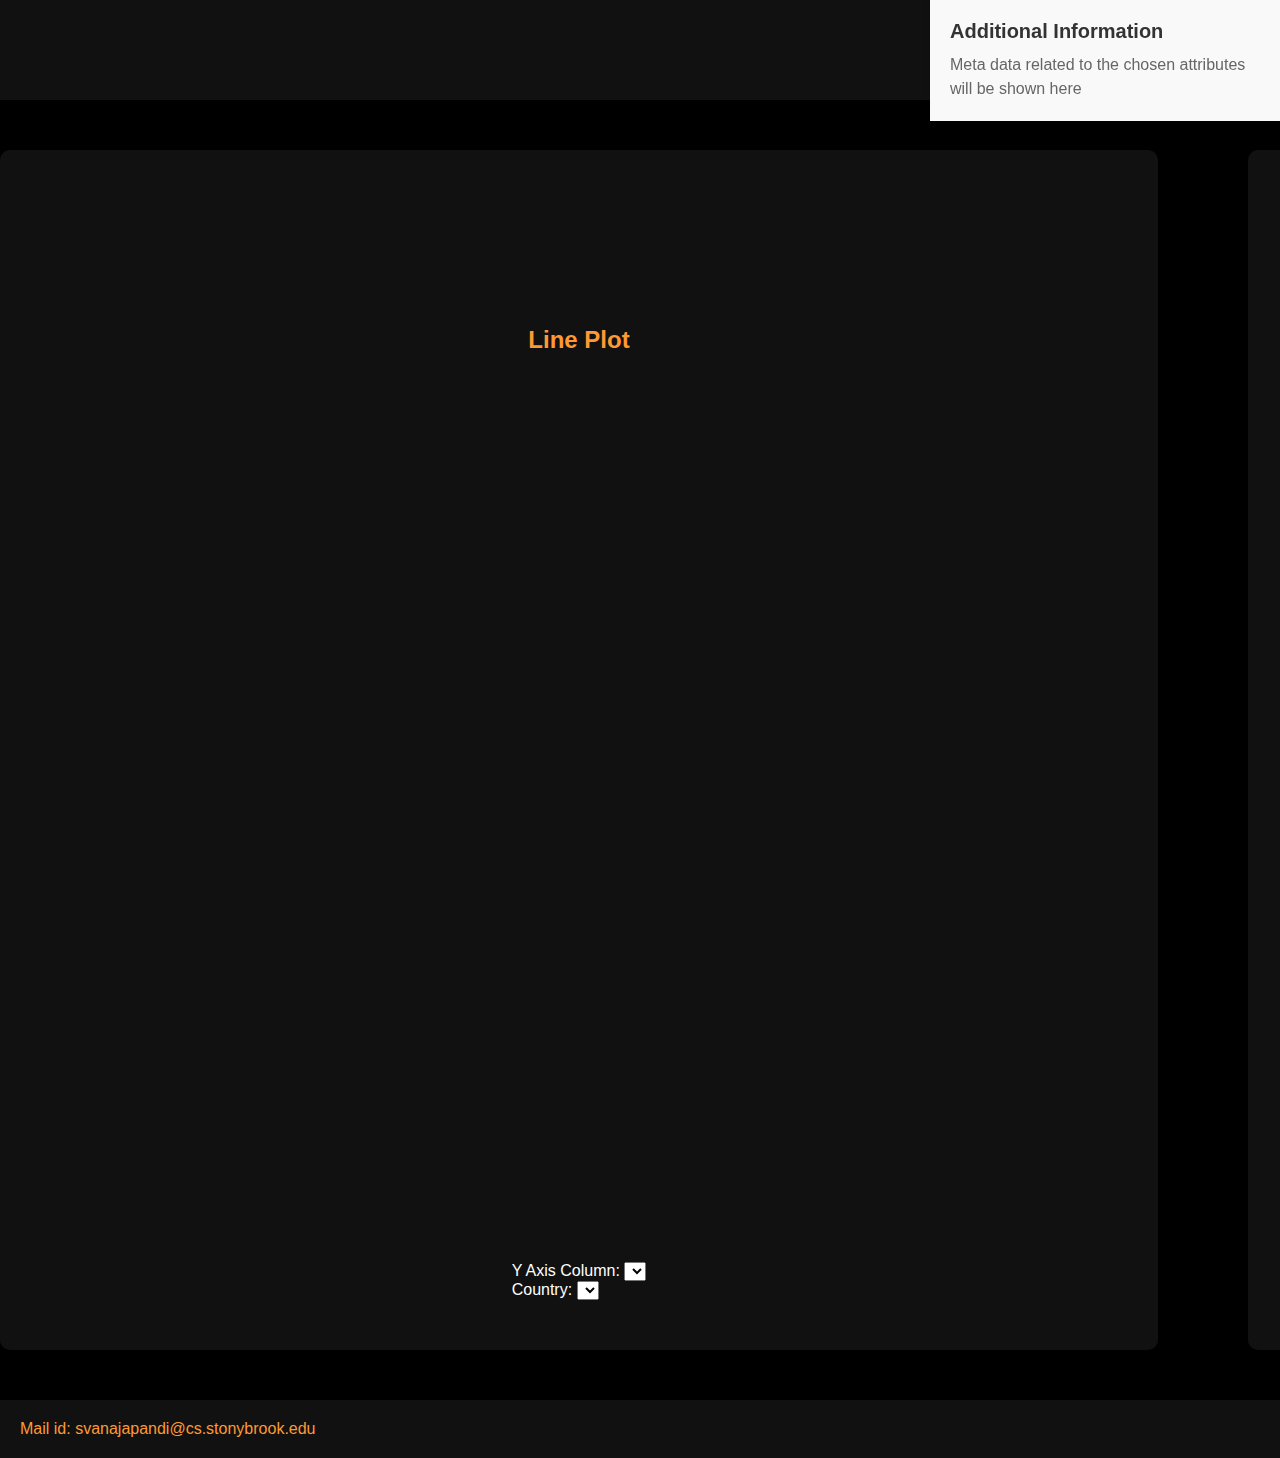
==== templates/index.html @ cecd584c "Prelim bar plot done" ====
<!DOCTYPE html>
<html lang="en">
<head>
    <meta charset="UTF-8">
    <meta name="viewport" content="width=device-width, initial-scale=1.0">
    <title>PCA Visualization</title>
    <script src="https://d3js.org/d3.v6.min.js"></script>
    <link rel="stylesheet" href="../static/styles.css">
    <script type="module" src="../static/plot_fns.js"></script>
    <script type="module" src="../static/support.js"></script>
</head>

<body>
        <header>
          <h1>PCA Visualization</h1>
          <nav>
            <ul>
              <li><a href="references">References</a></li>
            </ul>
          </nav>
        </header>
        <!-- <img src="../static/pac.jpg" id ="memeImage" alt="Your Image" width="500" height="475" style="position: absolute; top: 650px; left: 1296px;"> -->

        <div class="graph-sections-container">
          <section id="line_plot" class="graph-section">
              <div class="feature" style="width: 1158px; height: 1200px;">
                  <h2>Line Plot</h2>
                  <svg id="line-plot" width="800" height="800"></svg>
              </div>
              <div style="position: absolute; bottom: 100px;">

                <!-- <label class="dropdown-label" for="country-line" style="color: white;">Country:</label>
                <select id="country-line" class="dropdown-select"> <br> -->

                <label class="dropdown-label" for="y-col-attr-line" style="color: white;">Y Axis Column:</label>
                <select id="y-col-attr-line" class="dropdown-select">
                </select><br>

                <label class="dropdown-label" for="country-line" style="color: white;">Country:</label>
                <select id="ountry-line" class="dropdown-select">  
                </select>
                
            </div>
          </section>


  
          <section id="bar_plot" class="graph-section">
            
              <div class="feature" style="width: 1158px; height: 1200px;">
                  <h2>Bar Plot</h2>
                  <svg id="bar_plot_svg" width="800" height="800"></svg>

                  <div style="position: absolute; bottom: 70px;">
                    <label for="year">Year:</label>
                    <input type="number" id="year" value="2001"><br>
        
                    <label for="lowThreshold">Low Threshold:</label>
                    <input type="number" id="lowThreshold" value="1000"><br>
        
                    <label for="midThreshold">Mid Threshold:</label>
                    <input type="number" id="midThreshold" value="10000"><br>
        
                    <label class="dropdown-label" for="y-col-attr" style="color: white;">Y Axis Column:</label>
                    <select id="y-col-attr" class="dropdown-select">
                    </select>

                    
                </div>
                  
              </div>
          </section>

          
      </div>
      <!-- <div class="graph-sections-container" style="margin-left: 0px;">
        <section id="BiPlot" class="graph-section">
            <div class="feature">
                <h2>BiPlot Plot</h2>
                <div id="biplot-dropdowns-container" style="text-align: left; justify-content: left; position: absolute;left:0;top:1px;">
                  <label for="x-pc-select">Select X PC Component:</label>
                  <select id="x-pc-select" style="margin-right: 10px;">
                  </select>
                  
                  <label for="y-pc-select">Select Y PC Component:</label>
                  <select id="y-pc-select">
                  </select>
              </div>
                <svg id="pca_biplot" width="1200" height="1200"></svg>
            </div>
        </section>

        <section id="scatter_matrix" class="graph-section">
            <div class="feature">
                <h2>Scatter Plot Matrix</h2>
                <div id="scatter-matrix-container" class="scatter-matrix-container">
                    <svg id="scatter-matrix" width="1200" height="1200"></svg>
                </div>
            </div>
        </section>
    </div> -->
      
        <aside class="side-panel">
          <h2>Additional Information</h2>
          <p id="meta-data-panel">Meta data related to the chosen attributes will be shown here</p>
        </aside>
      
        <footer>
          <div class="footer-content">
            <p style="color: #ff9933;">Mail id: svanajapandi@cs.stonybrook.edu</p>
            <p style="color: #ff9933;">Mail id: svanajapandi@cs.stonybrook.edu</p>
            <p style="color: #ff9933;">Mail id: svanajapandi@cs.stonybrook.edu</p>
          </div>
        </footer>
</body>
</html>
---- static/styles.css ----
* {
    margin: 0;
    padding: 0;
    box-sizing: border-box;
  }
  
  body {
    font-family: Arial, sans-serif;
    background-color: #000;
    color: #fff;
  }
  
  .container {
    
    max-width: none; 
    margin: 0 auto; 
}

  header {
    background-color: #111;
    color: #fff;
    padding: 20px;
    text-align: center;
    width: 3176px;
  }
  
  header h1 {
    font-size: 36px;
    color: #ff9933;
  }
  
  nav ul {
    list-style: none;
  }
  
  nav ul li {
    display: inline;
    margin-left: 20px;
    transition: transform 0.3s ease;
  }
  
  nav ul li:hover {
    transform: translateY(-3px);
  }
  
  nav ul li a {
    color: #ff9933;
    text-decoration: none;
  }
  
  section {
    padding: 50px 0;
  }
  
  #hero {
    text-align: center;
  }
  
  #hero h2 {
    font-size: 42px;
    margin-bottom: 20px;
  }
  
  .feature {
    background-color: #111;
    border-radius: 10px;
    box-shadow: 0 0 20px rgba(0, 0, 0, 0.1);
    padding: 40px;
    text-align: center;
    width: 1500px; 
    height: 1200px;
    display: flex;
    flex-direction: column; 
    justify-content: center; 
    align-items: center; 
  }
  
  .feature h2 {
    font-size: 24px;
    margin-bottom: 20px;
    color: #ff9933;
  }
  
  .feature p {
    font-size: 18px;
    margin-bottom: 20px;
    color: #ccc;
  }
  
  
  footer {
    background-color: #111;
    color: #fff;
    padding: 20px;
  }
  
  .footer-content {
    display: flex;
    justify-content: space-between;
    align-items: center;
  }
  
  .footer-content p {
    margin: 0;
  }

  .graph-section {
    position: relative; 
  }
  
  .axis-label {
    fill: #fff; 
  }
  .side-panel {
    position: fixed;
    top: 0;
    right: 0;
    width: 350px; 
    background-color: #f9f9f9;
    padding: 20px;
    box-shadow: 0 0 10px rgba(0, 0, 0, 0.1);
  }
  


  .side-panel h2 {
    color: #333;
    font-size: 20px;
    margin-bottom: 10px;
  }
  
  .side-panel p {
    color: #666;
    font-size: 16px;
    line-height: 1.5;
  }
  table {
    width: 100%;
    border-collapse: collapse;
    border-spacing: 0;
    border: 1px solid #ff9933;
    margin-bottom: 20px;
}

th, td {
    padding: 12px;
    text-align: left;
    border-bottom: 1px solid #ff9933;
}

th {
    background-color: #ff9933;
    color: #333;
    font-weight: bold;
}

tbody tr:nth-child(even) {
    background-color: #0c0c0c;
}

tbody tr:hover {
    background-color: #ddd;
}

.container {
  max-width: 1200px;
  margin: 0 auto;
  
}

.graph-sections-container {
  display: flex;
  justify-content: space-between;
  margin: auto; 
  width: max-content;
}

.graph-section {
  margin-right: 90px; 
  display: flex; 
  justify-content: center; 
}

/* .graph-section:last-child {
  /* margin-right: 0; */
 */

.feature {
  background-color: #111;
  border-radius: 10px;
  box-shadow: 0 0 20px rgba(0, 0, 0, 0.1);
  padding: 40px;
  text-align: center;
  width: 1000px;
  height: 1000px;
}

.feature h2 {
  font-size: 24px;
  margin-bottom: 20px;
  color: #ff9933;
}

.feature p {
  font-size: 18px;
  margin-bottom: 20px;
  color: #ccc;
}

footer {
  background-color: #111;
  color: #fff;
  padding: 20px;
  width: 3176px;
  text-align: center;
}


.footer-content {
  display: flex;
  justify-content: space-between;
  align-items: center;
  text-align: center;
}

.footer-content p {
  text-align: center;
}
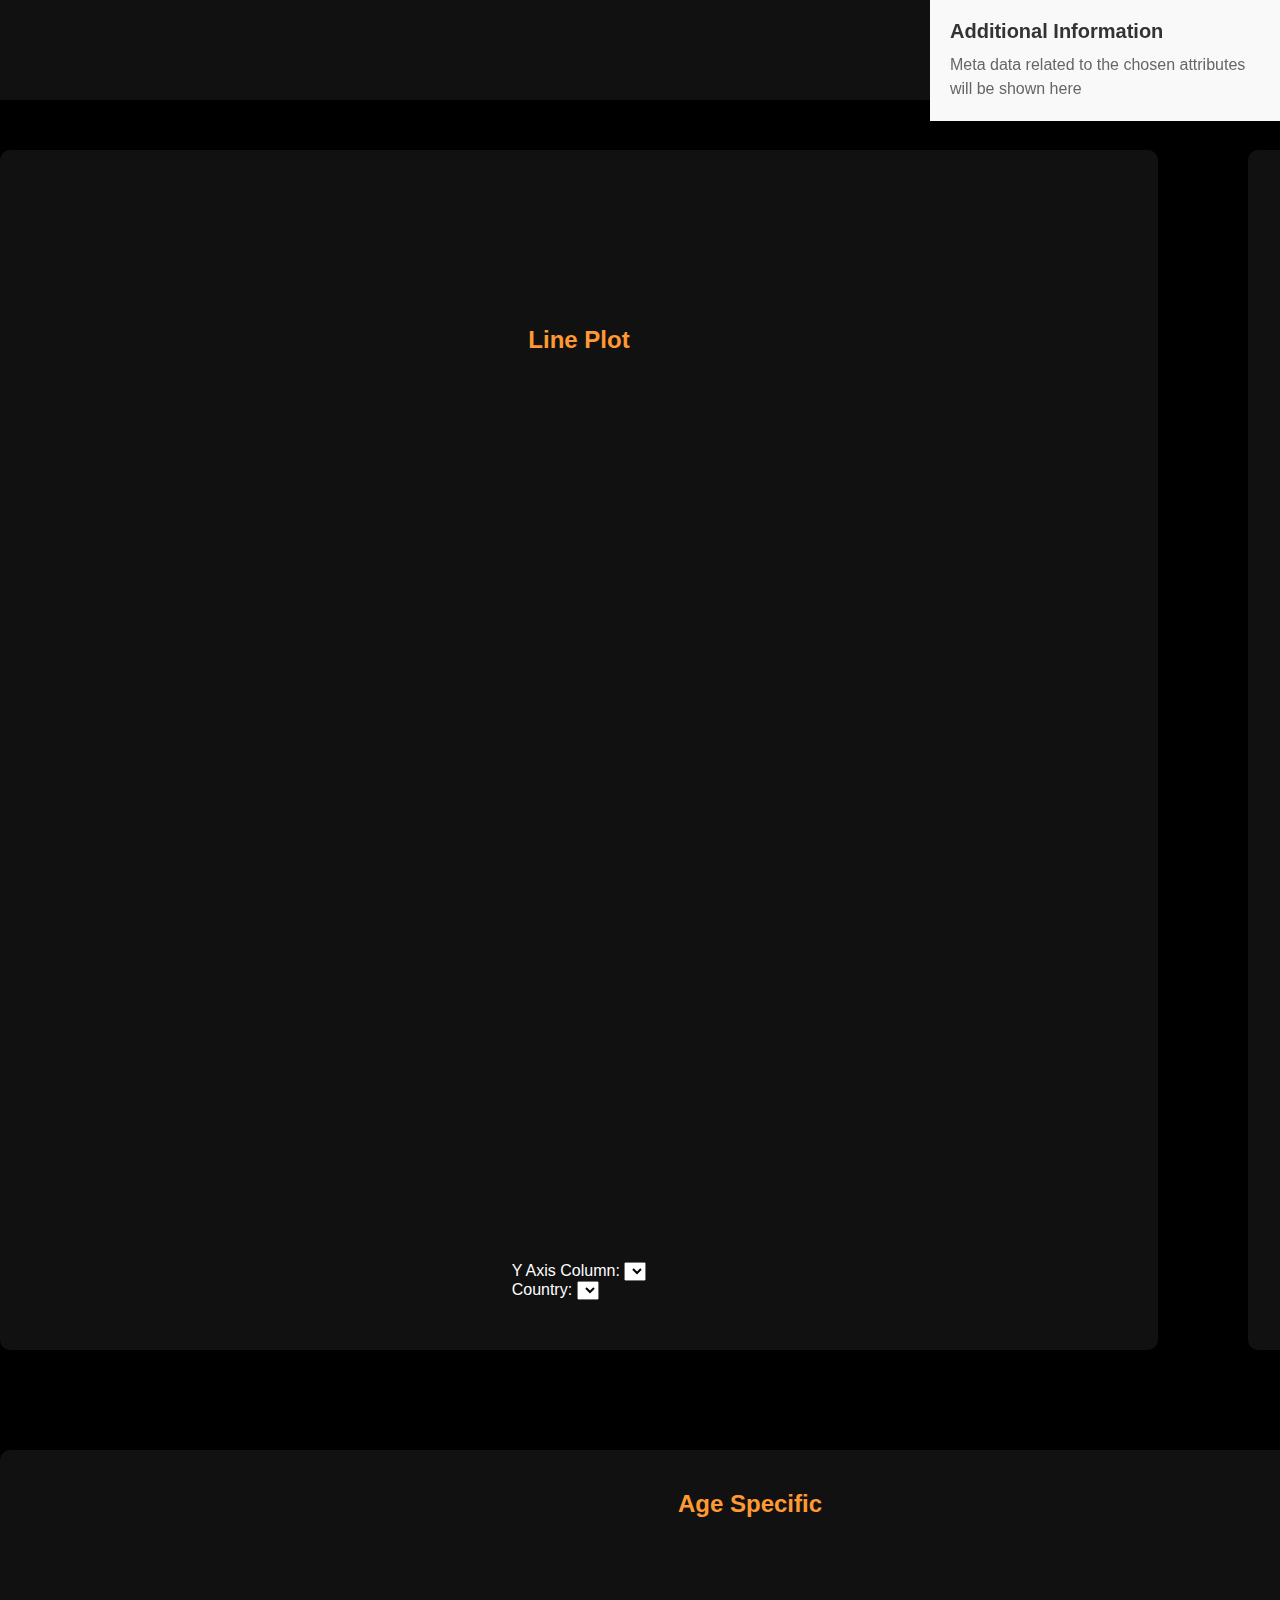
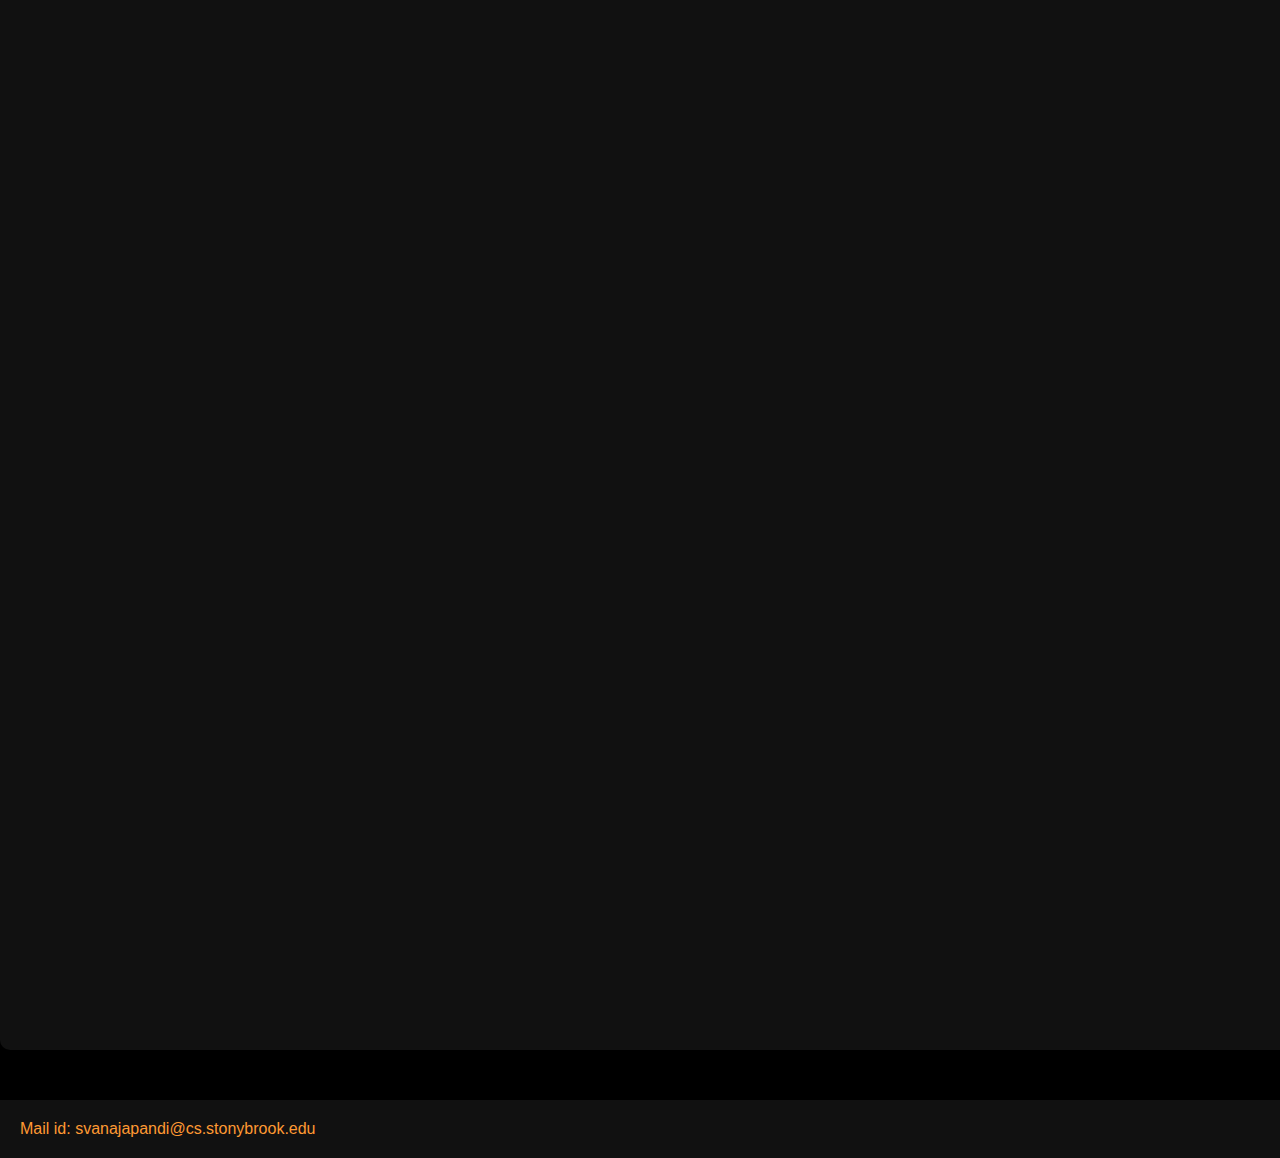
==== commit dfd382b0: "Line chart done" ====
--- a/templates/index.html
+++ b/templates/index.html
@@ -8,6 +8,7 @@
     <link rel="stylesheet" href="../static/styles.css">
     <script type="module" src="../static/plot_fns.js"></script>
     <script type="module" src="../static/support.js"></script>
+    <script type="module" src="../static/constants.js"></script>
 </head>
 
 <body>
@@ -29,17 +30,14 @@
               </div>
               <div style="position: absolute; bottom: 100px;">
 
-                <!-- <label class="dropdown-label" for="country-line" style="color: white;">Country:</label>
-                <select id="country-line" class="dropdown-select"> <br> -->
-
                 <label class="dropdown-label" for="y-col-attr-line" style="color: white;">Y Axis Column:</label>
                 <select id="y-col-attr-line" class="dropdown-select">
                 </select><br>
 
                 <label class="dropdown-label" for="country-line" style="color: white;">Country:</label>
-                <select id="ountry-line" class="dropdown-select">  
+                <select id="country-line" class="dropdown-select">  
                 </select>
-                
+
             </div>
           </section>
 
@@ -73,23 +71,14 @@
 
           
       </div>
-      <!-- <div class="graph-sections-container" style="margin-left: 0px;">
-        <section id="BiPlot" class="graph-section">
+       <div class="graph-sections-container" style="margin-left: 0px;">
+        <section id="age-specific" class="graph-section">
             <div class="feature">
-                <h2>BiPlot Plot</h2>
-                <div id="biplot-dropdowns-container" style="text-align: left; justify-content: left; position: absolute;left:0;top:1px;">
-                  <label for="x-pc-select">Select X PC Component:</label>
-                  <select id="x-pc-select" style="margin-right: 10px;">
-                  </select>
-                  
-                  <label for="y-pc-select">Select Y PC Component:</label>
-                  <select id="y-pc-select">
-                  </select>
-              </div>
-                <svg id="pca_biplot" width="1200" height="1200"></svg>
+                <h2>Age Specific</h2>
+                <svg id="age_specific" width="1200" height="1200"></svg>
             </div>
         </section>
-
+        
         <section id="scatter_matrix" class="graph-section">
             <div class="feature">
                 <h2>Scatter Plot Matrix</h2>
@@ -98,7 +87,7 @@
                 </div>
             </div>
         </section>
-    </div> -->
+    </div> 
       
         <aside class="side-panel">
           <h2>Additional Information</h2>
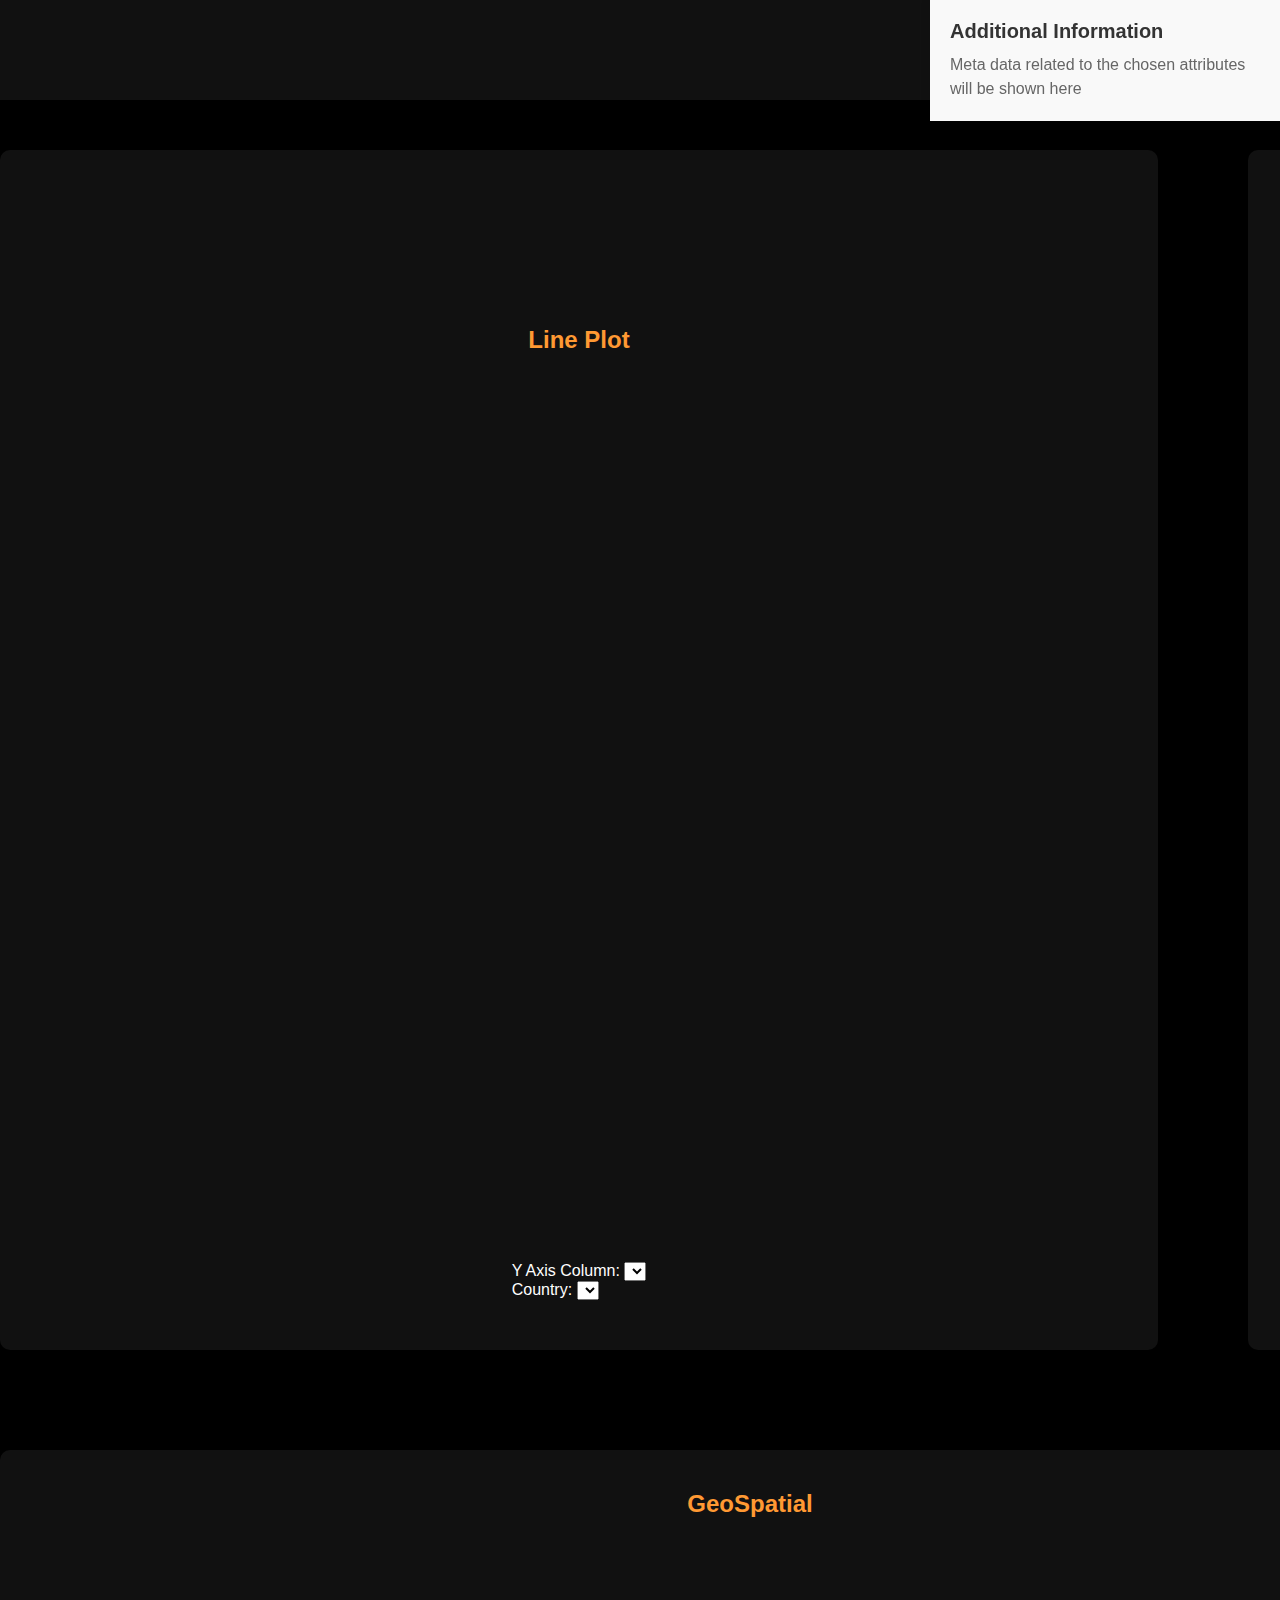
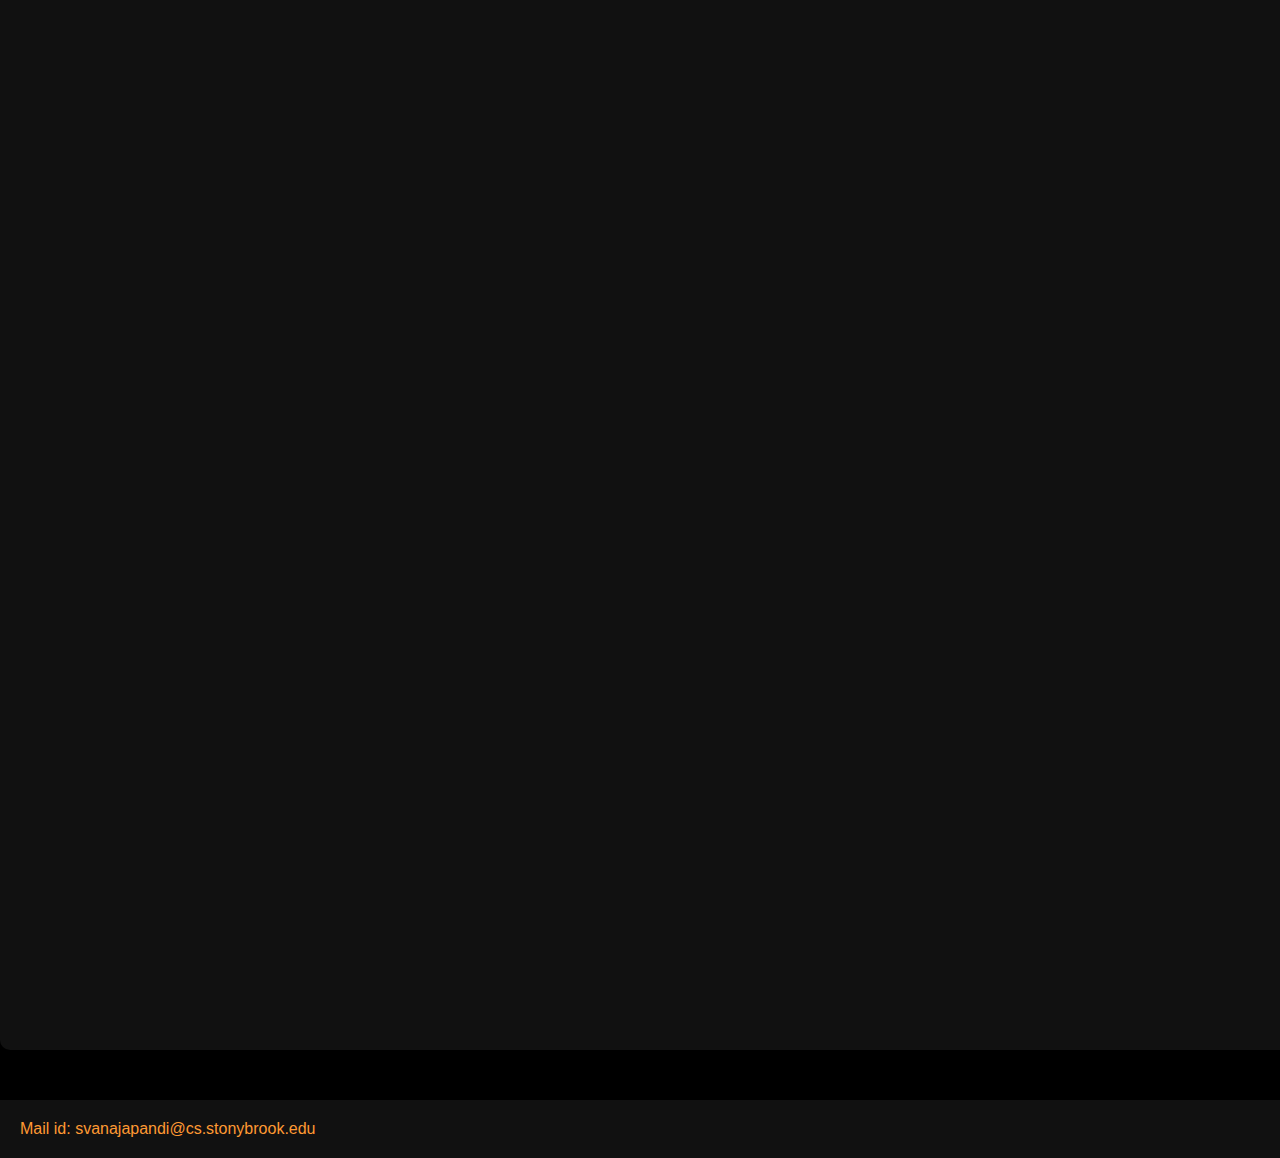
==== commit cad488d2: "Geo spatial done" ====
--- a/templates/index.html
+++ b/templates/index.html
@@ -71,22 +71,22 @@
 
           
       </div>
-       <div class="graph-sections-container" style="margin-left: 0px;">
-        <section id="age-specific" class="graph-section">
+       <div class="graph-sections-container" style="margin-left: 0px; width: 2400px;">
+        <section id="geo-spatial" class="graph-section">
             <div class="feature">
-                <h2>Age Specific</h2>
-                <svg id="age_specific" width="1200" height="1200"></svg>
+                <h2>GeoSpatial</h2>
+                <svg id="map-svg" width="3400" height="1200"></svg>
             </div>
         </section>
         
-        <section id="scatter_matrix" class="graph-section">
+        <!-- <section id="scatter_matrix" class="graph-section">
             <div class="feature">
                 <h2>Scatter Plot Matrix</h2>
                 <div id="scatter-matrix-container" class="scatter-matrix-container">
                     <svg id="scatter-matrix" width="1200" height="1200"></svg>
                 </div>
             </div>
-        </section>
+        </section> -->
     </div> 
       
         <aside class="side-panel">
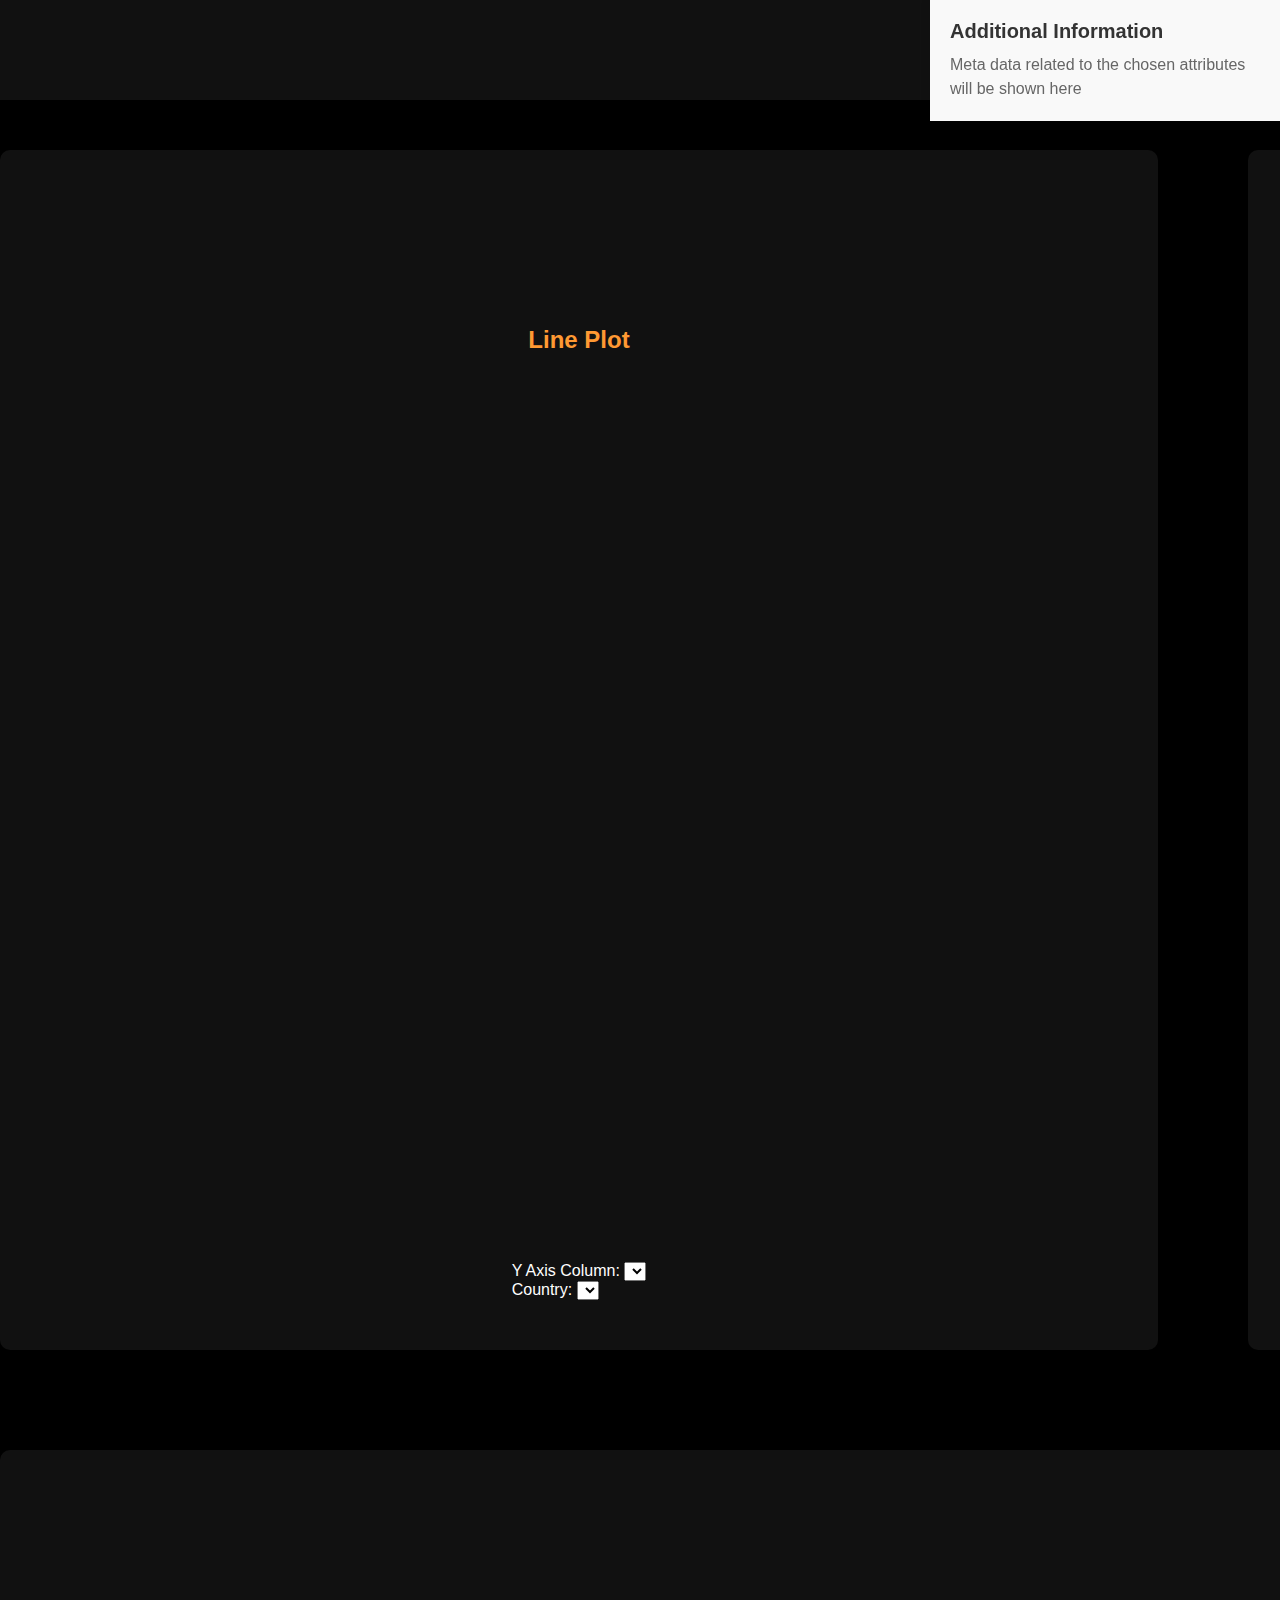
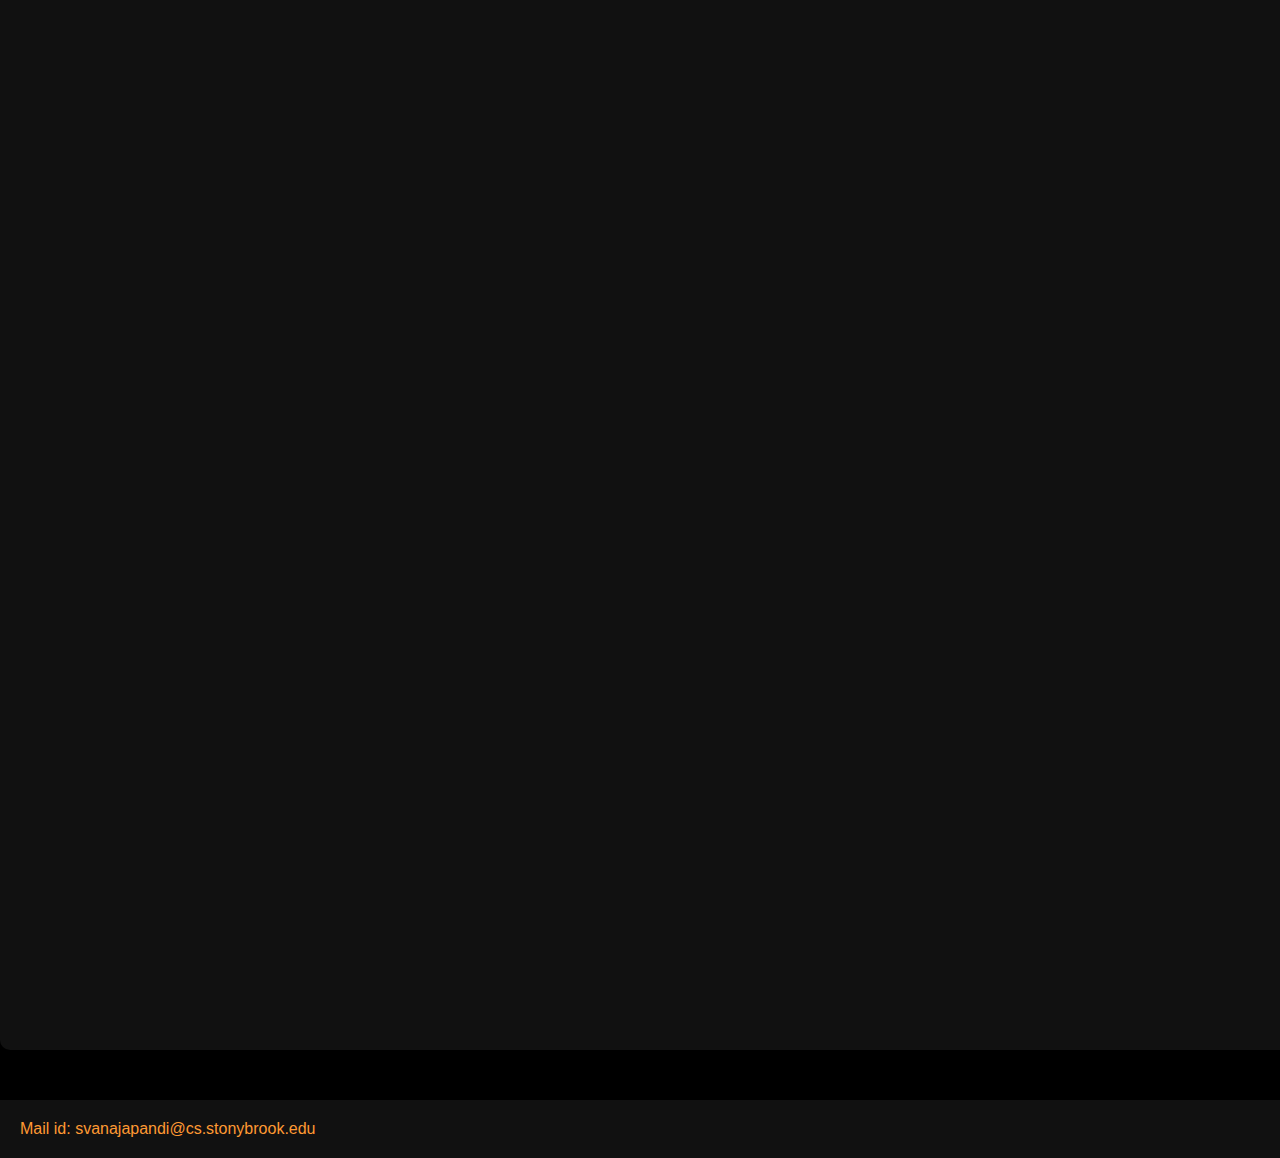
==== commit 7bc5bdb7: "Cleaned and added stacked bar charts" ====
--- a/templates/index.html
+++ b/templates/index.html
@@ -12,96 +12,110 @@
 </head>
 
 <body>
-        <header>
-          <h1>PCA Visualization</h1>
-          <nav>
-            <ul>
-              <li><a href="references">References</a></li>
-            </ul>
-          </nav>
-        </header>
-        <!-- <img src="../static/pac.jpg" id ="memeImage" alt="Your Image" width="500" height="475" style="position: absolute; top: 650px; left: 1296px;"> -->
+  <header>
+    <h1>PCA Visualization</h1>
+    <nav>
+      <ul>
+        <li><a href="references">References</a></li>
+      </ul>
+    </nav>
+  </header>
 
-        <div class="graph-sections-container">
-          <section id="line_plot" class="graph-section">
-              <div class="feature" style="width: 1158px; height: 1200px;">
-                  <h2>Line Plot</h2>
-                  <svg id="line-plot" width="800" height="800"></svg>
-              </div>
-              <div style="position: absolute; bottom: 100px;">
+  <div class="graph-sections-container">
+    <section id="line_plot" class="graph-section">
+        <div class="feature" style="width: 1158px; height: 1200px;">
+            <h2>Line Plot</h2>
+            <svg id="line-plot" width="800" height="800"></svg>
+        </div>
+        <div style="position: absolute; bottom: 100px;">
 
-                <label class="dropdown-label" for="y-col-attr-line" style="color: white;">Y Axis Column:</label>
-                <select id="y-col-attr-line" class="dropdown-select">
-                </select><br>
+          <label class="dropdown-label" for="y-col-attr-line" style="color: white;">Y Axis Column:</label>
+          <select id="y-col-attr-line" class="dropdown-select">
+          </select><br>
 
-                <label class="dropdown-label" for="country-line" style="color: white;">Country:</label>
-                <select id="country-line" class="dropdown-select">  
-                </select>
+          <label class="dropdown-label" for="country-line" style="color: white;">Country:</label>
+          <select id="country-line" class="dropdown-select">  
+          </select>
 
-            </div>
-          </section>
+      </div>
+    </section>
 
 
+
+    <section id="bar_plot" class="graph-section">
+      
+        <div class="feature" style="width: 1158px; height: 1200px;">
+            <h2>Bar Plot</h2>
+            <svg id="bar_plot_svg" width="800" height="800"></svg>
+
+            <div style="position: absolute; bottom: 70px;">
+
+              
+              <label for="year">Year:</label>
+              <input type="number" id="year" value="2001"><br>
   
-          <section id="bar_plot" class="graph-section">
+              <label for="lowThreshold">Low Threshold:</label>
+              <input type="number" id="lowThreshold" value="1000"><br>
+  
+              <label for="midThreshold">Mid Threshold:</label>
+              <input type="number" id="midThreshold" value="10000"><br>
+  
+              <label class="dropdown-label" for="y-col-attr" style="color: white;">Y Axis Column:</label>
+              <select id="y-col-attr" class="dropdown-select">
+              </select>
+
+          </div>
             
-              <div class="feature" style="width: 1158px; height: 1200px;">
-                  <h2>Bar Plot</h2>
-                  <svg id="bar_plot_svg" width="800" height="800"></svg>
+        </div>
+    </section>
 
-                  <div style="position: absolute; bottom: 70px;">
-                    <label for="year">Year:</label>
-                    <input type="number" id="year" value="2001"><br>
-        
-                    <label for="lowThreshold">Low Threshold:</label>
-                    <input type="number" id="lowThreshold" value="1000"><br>
-        
-                    <label for="midThreshold">Mid Threshold:</label>
-                    <input type="number" id="midThreshold" value="10000"><br>
-        
-                    <label class="dropdown-label" for="y-col-attr" style="color: white;">Y Axis Column:</label>
-                    <select id="y-col-attr" class="dropdown-select">
-                    </select>
+    <section id="stacked_bar_plot" class="graph-section">
+      
+      <div class="feature" style="width: 1158px; height: 1200px;">
+          <h2>Stacked Bar Plot</h2>
+          <svg id="stacked_bar_plot_svg" width="800" height="800"></svg>
 
-                    
-                </div>
-                  
-              </div>
-          </section>
+          <div style="position: absolute; bottom: 70px;">
 
+            <label for="year">Year:</label>
+            <input type="number" id="year" value="2001"><br>
+
+            <label class="dropdown-label" for="country-stacked-bar" style="color: white;">Country:</label>
+            <select id="country-stacked-bar" class="dropdown-select">  
+            </select>
+            
+        </div>
           
       </div>
-       <div class="graph-sections-container" style="margin-left: 0px; width: 2400px;">
-        <section id="geo-spatial" class="graph-section">
-            <div class="feature">
-                <h2>GeoSpatial</h2>
-                <svg id="map-svg" width="3400" height="1200"></svg>
-            </div>
-        </section>
-        
-        <!-- <section id="scatter_matrix" class="graph-section">
-            <div class="feature">
-                <h2>Scatter Plot Matrix</h2>
-                <div id="scatter-matrix-container" class="scatter-matrix-container">
-                    <svg id="scatter-matrix" width="1200" height="1200"></svg>
-                </div>
-            </div>
-        </section> -->
-    </div> 
-      
-        <aside class="side-panel">
-          <h2>Additional Information</h2>
-          <p id="meta-data-panel">Meta data related to the chosen attributes will be shown here</p>
-        </aside>
-      
-        <footer>
-          <div class="footer-content">
-            <p style="color: #ff9933;">Mail id: svanajapandi@cs.stonybrook.edu</p>
-            <p style="color: #ff9933;">Mail id: svanajapandi@cs.stonybrook.edu</p>
-            <p style="color: #ff9933;">Mail id: svanajapandi@cs.stonybrook.edu</p>
-          </div>
-        </footer>
+    </section>
+  </div>
+
+
+
+  <div class="graph-sections-container" style="margin-left: 0px; width: 2400px;">
+    <section id="geo-spatial" class="graph-section">
+        <div class="feature" style="width: max-content;">
+            <h2>GeoSpatial</h2>
+            <svg id="map-svg" width="3400" height="1200"></svg>
+        </div>
+    </section>
+
+  </div> 
+
+  <aside class="side-panel">
+    <h2>Additional Information</h2>
+    <p id="meta-data-panel">Meta data related to the chosen attributes will be shown here</p>
+  </aside>
+
+  <footer>
+    <div class="footer-content">
+      <p style="color: #ff9933;">Mail id: svanajapandi@cs.stonybrook.edu</p>
+      <p style="color: #ff9933;">Mail id: svanajapandi@cs.stonybrook.edu</p>
+      <p style="color: #ff9933;">Mail id: svanajapandi@cs.stonybrook.edu</p>
+    </div>
+  </footer>
 </body>
+
 </html>
 
 
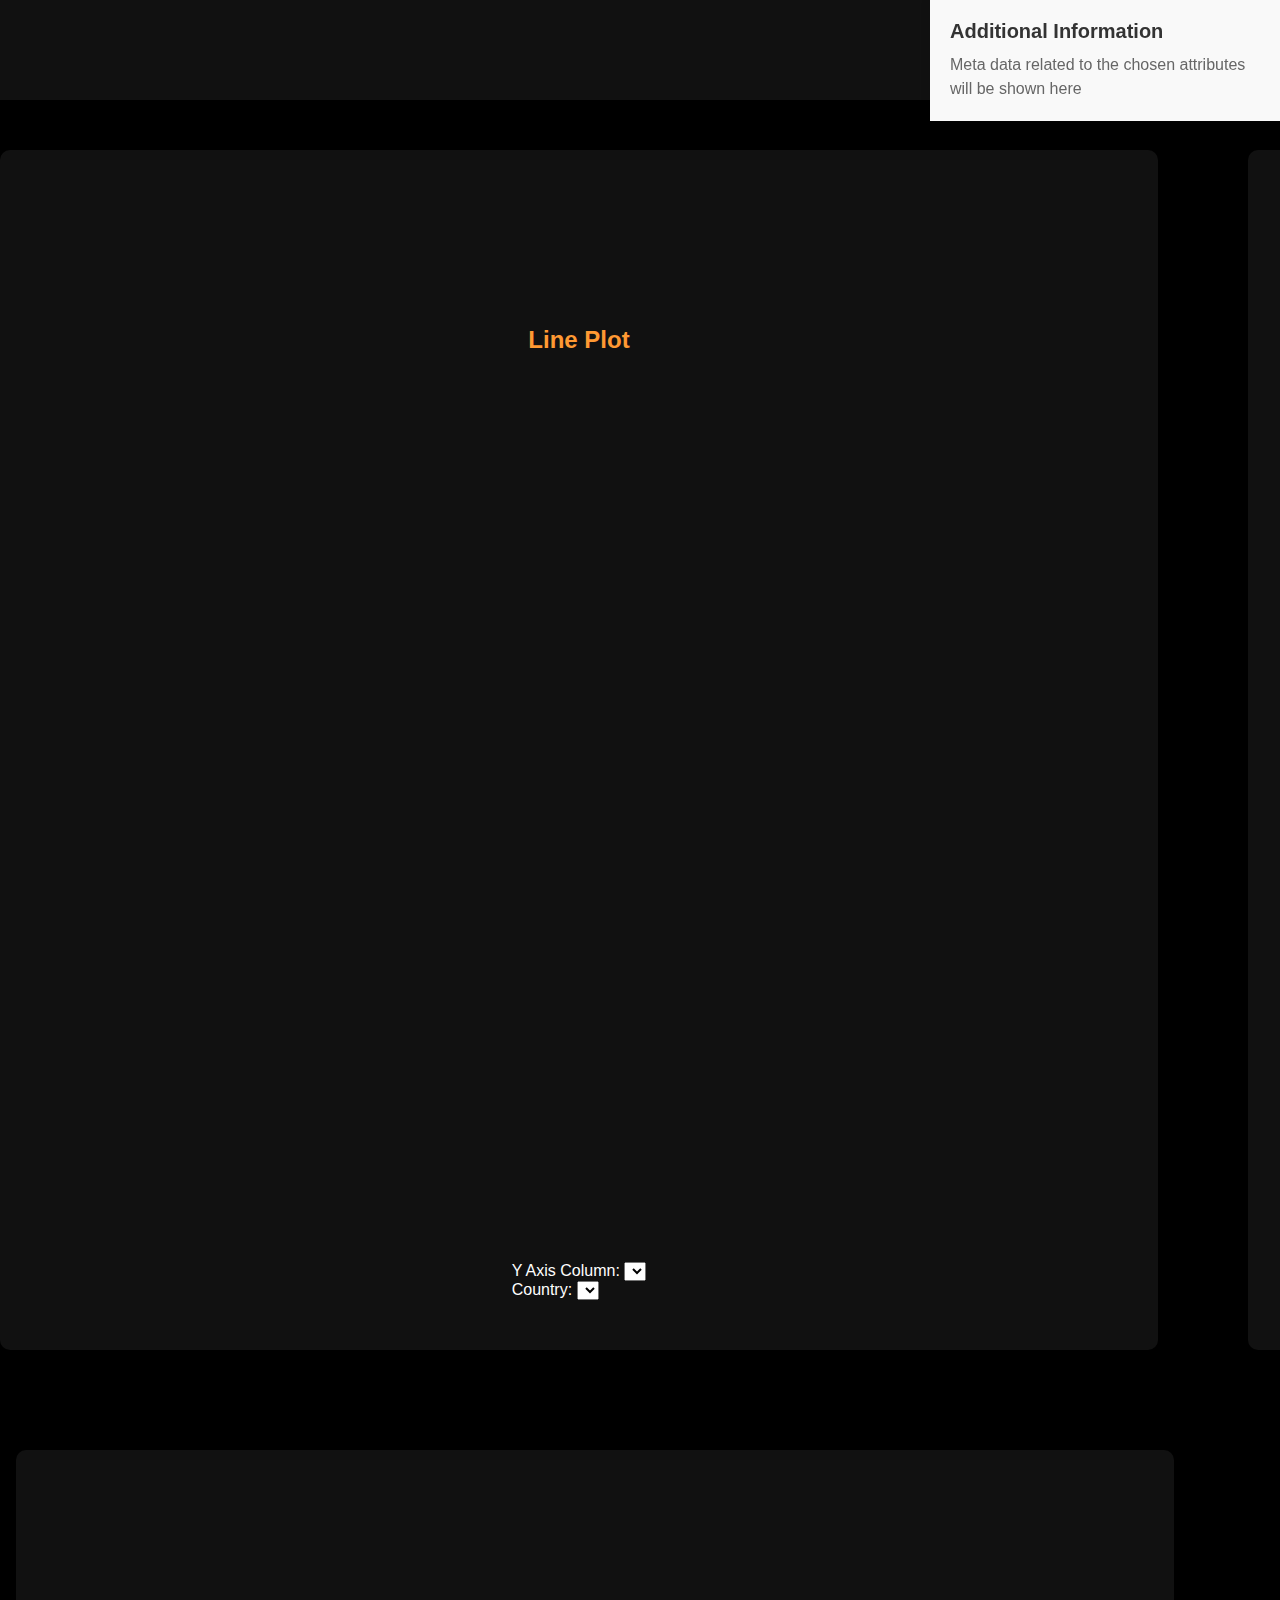
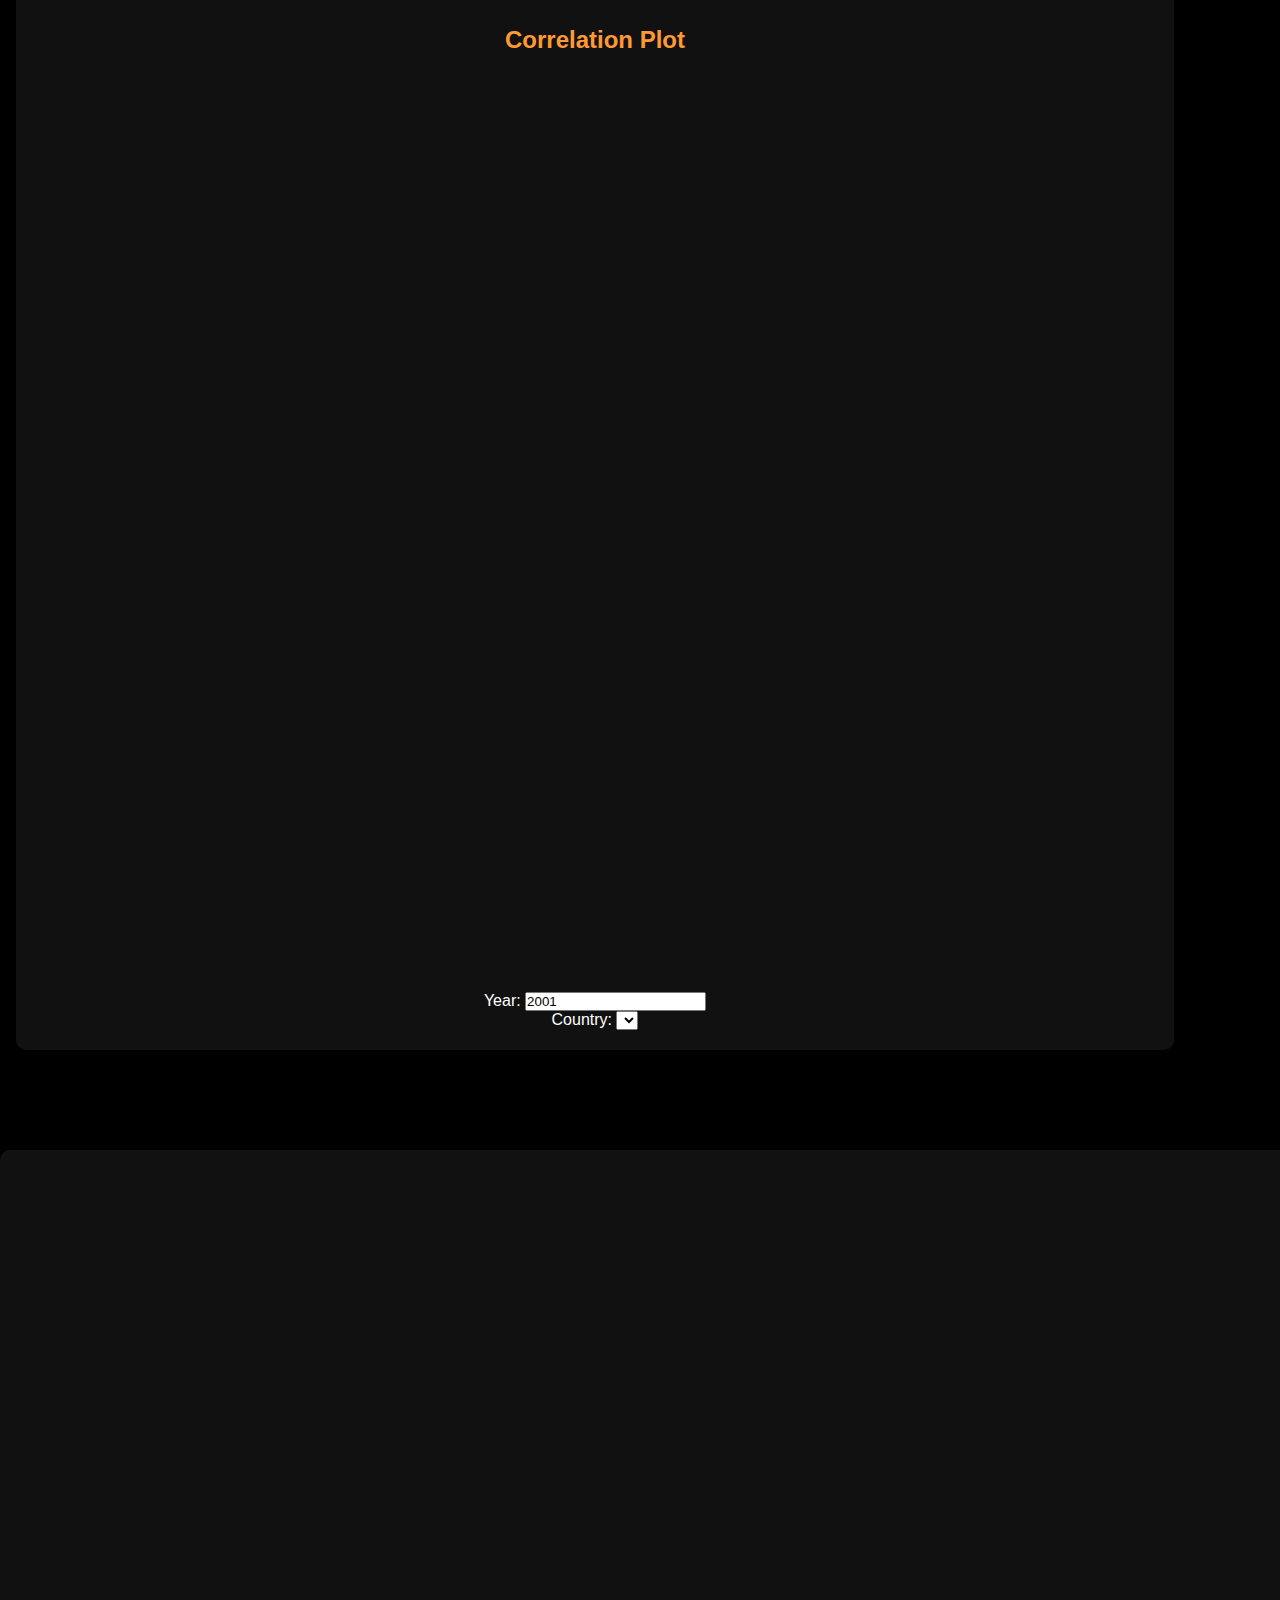
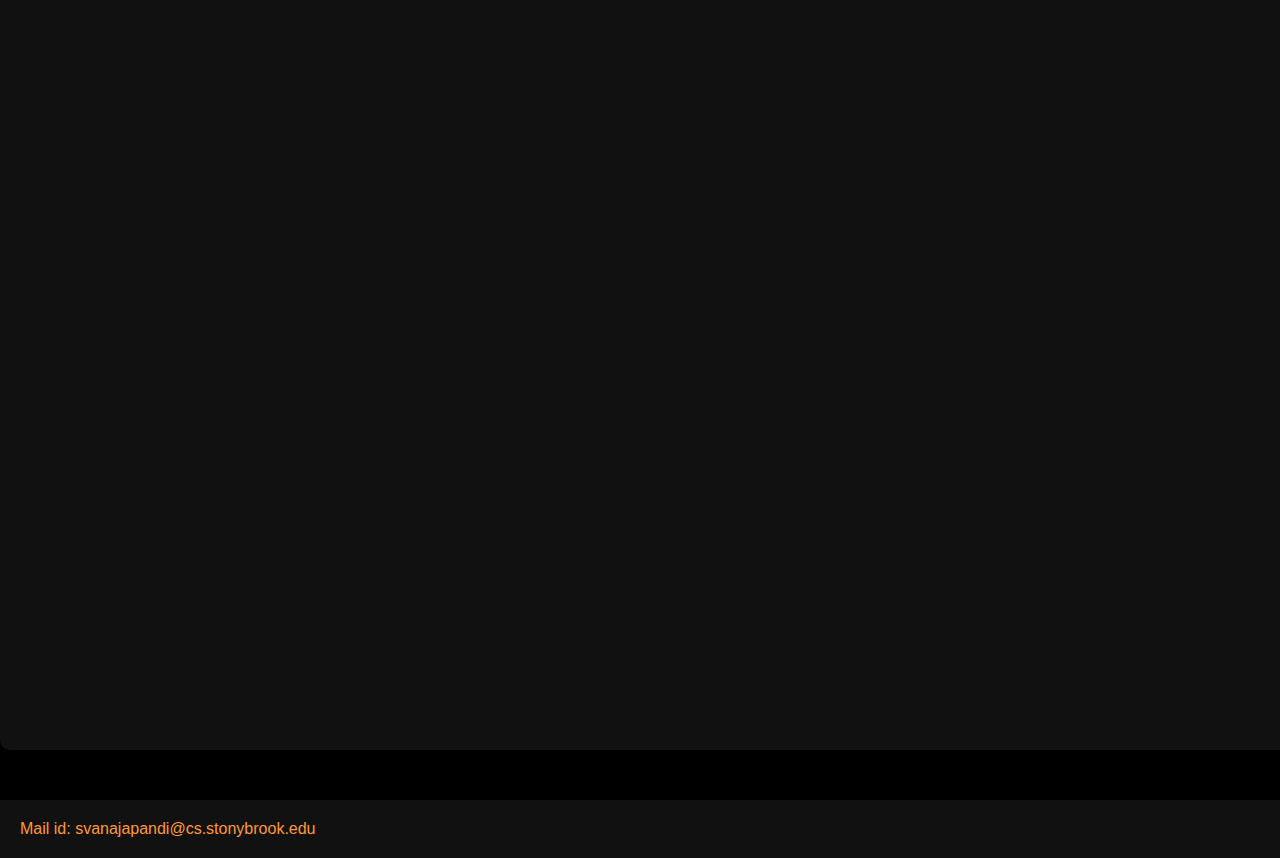
==== commit faaaea22: "Added correlation plot" ====
--- a/templates/index.html
+++ b/templates/index.html
@@ -73,7 +73,7 @@
       
       <div class="feature" style="width: 1158px; height: 1200px;">
           <h2>Stacked Bar Plot</h2>
-          <svg id="stacked_bar_plot_svg" width="800" height="800"></svg>
+          <svg id="vertical_stacked_bar_plot_svg" width="800" height="800"></svg>
 
           <div style="position: absolute; bottom: 70px;">
 
@@ -89,6 +89,27 @@
       </div>
     </section>
   </div>
+
+  <section id="corr_plot" class="graph-section">
+      
+    <div class="feature" style="width: 1158px; height: 1200px;">
+        <h2>Correlation Plot</h2>
+        <svg id="corr_plot_svg" width="800" height="800"></svg>
+
+        <div style="position: absolute; bottom: 70px;">
+
+          <label for="year">Year:</label>
+          <input type="number" id="year" value="2001"><br>
+
+          <label class="dropdown-label" for="country-stacked-bar" style="color: white;">Country:</label>
+          <select id="country-stacked-bar" class="dropdown-select">  
+          </select>
+          
+      </div>
+        
+    </div>
+  </section>
+</div>
 
 
 
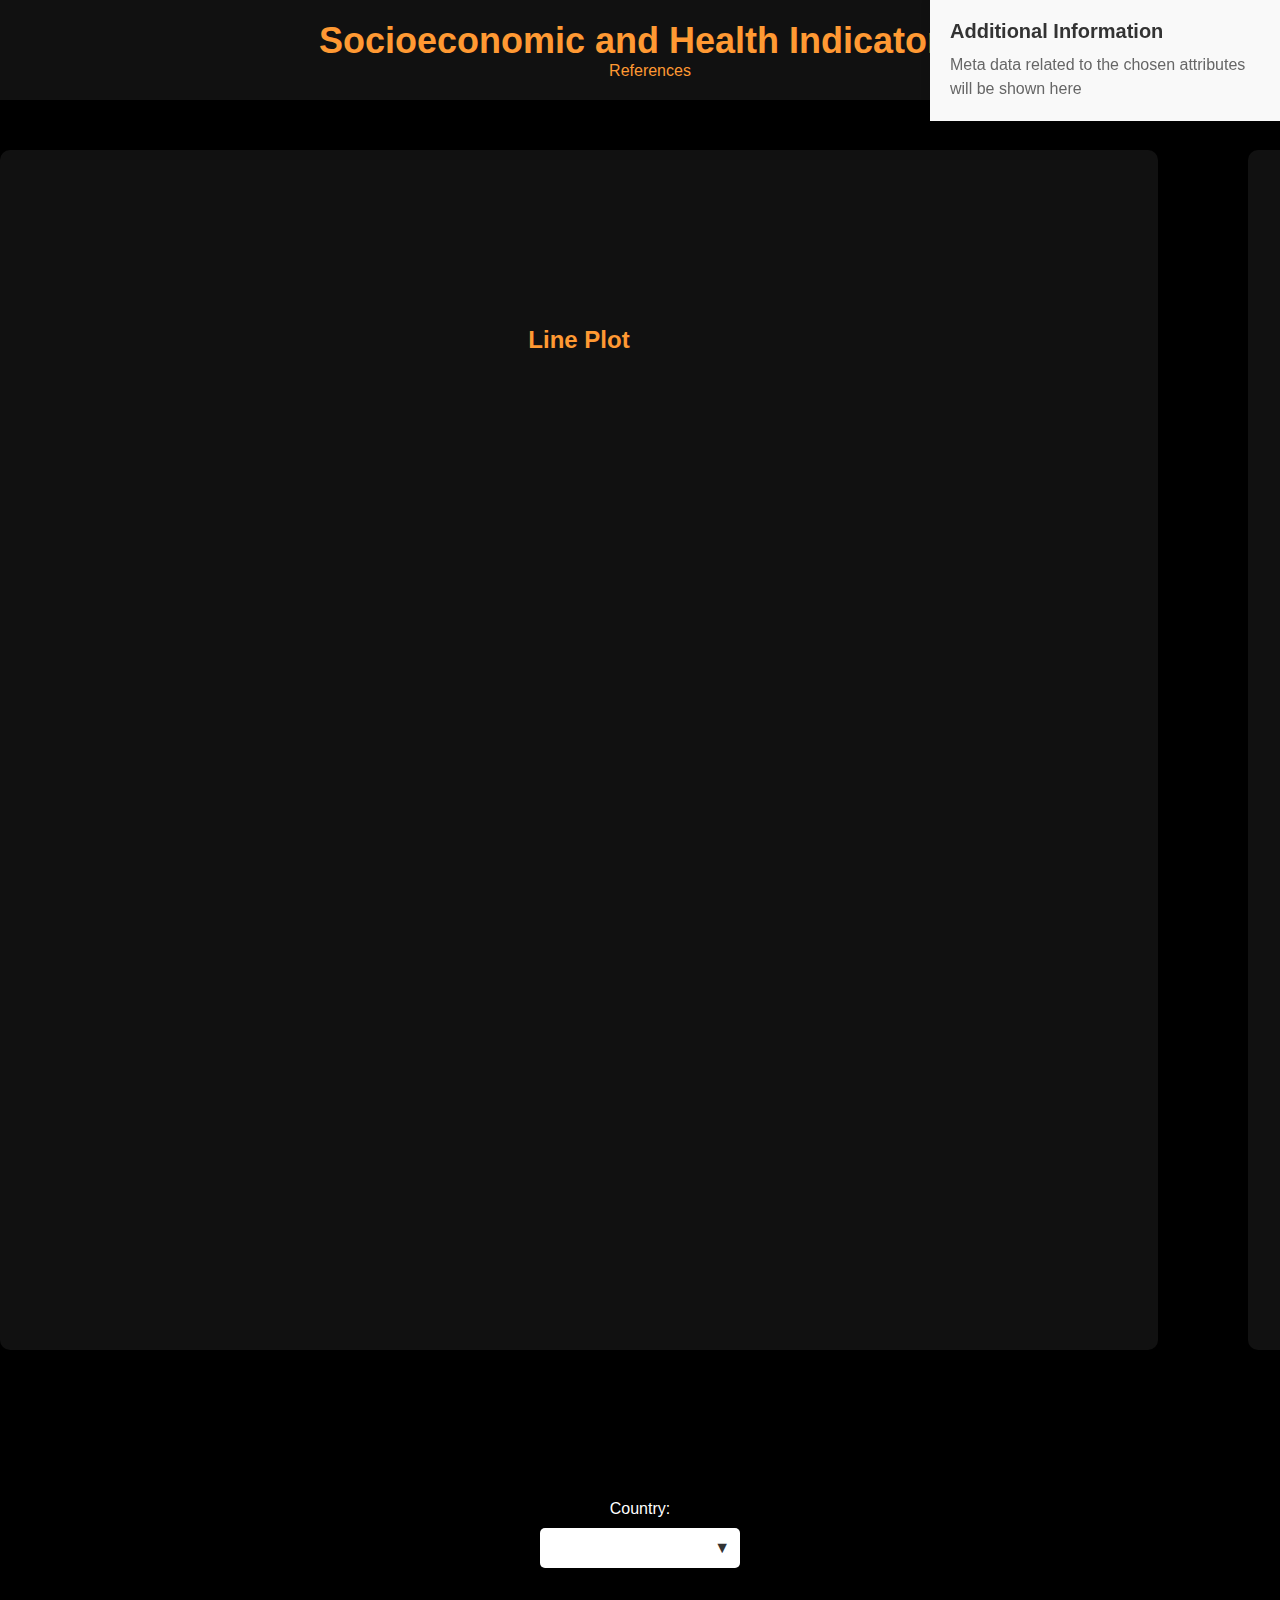
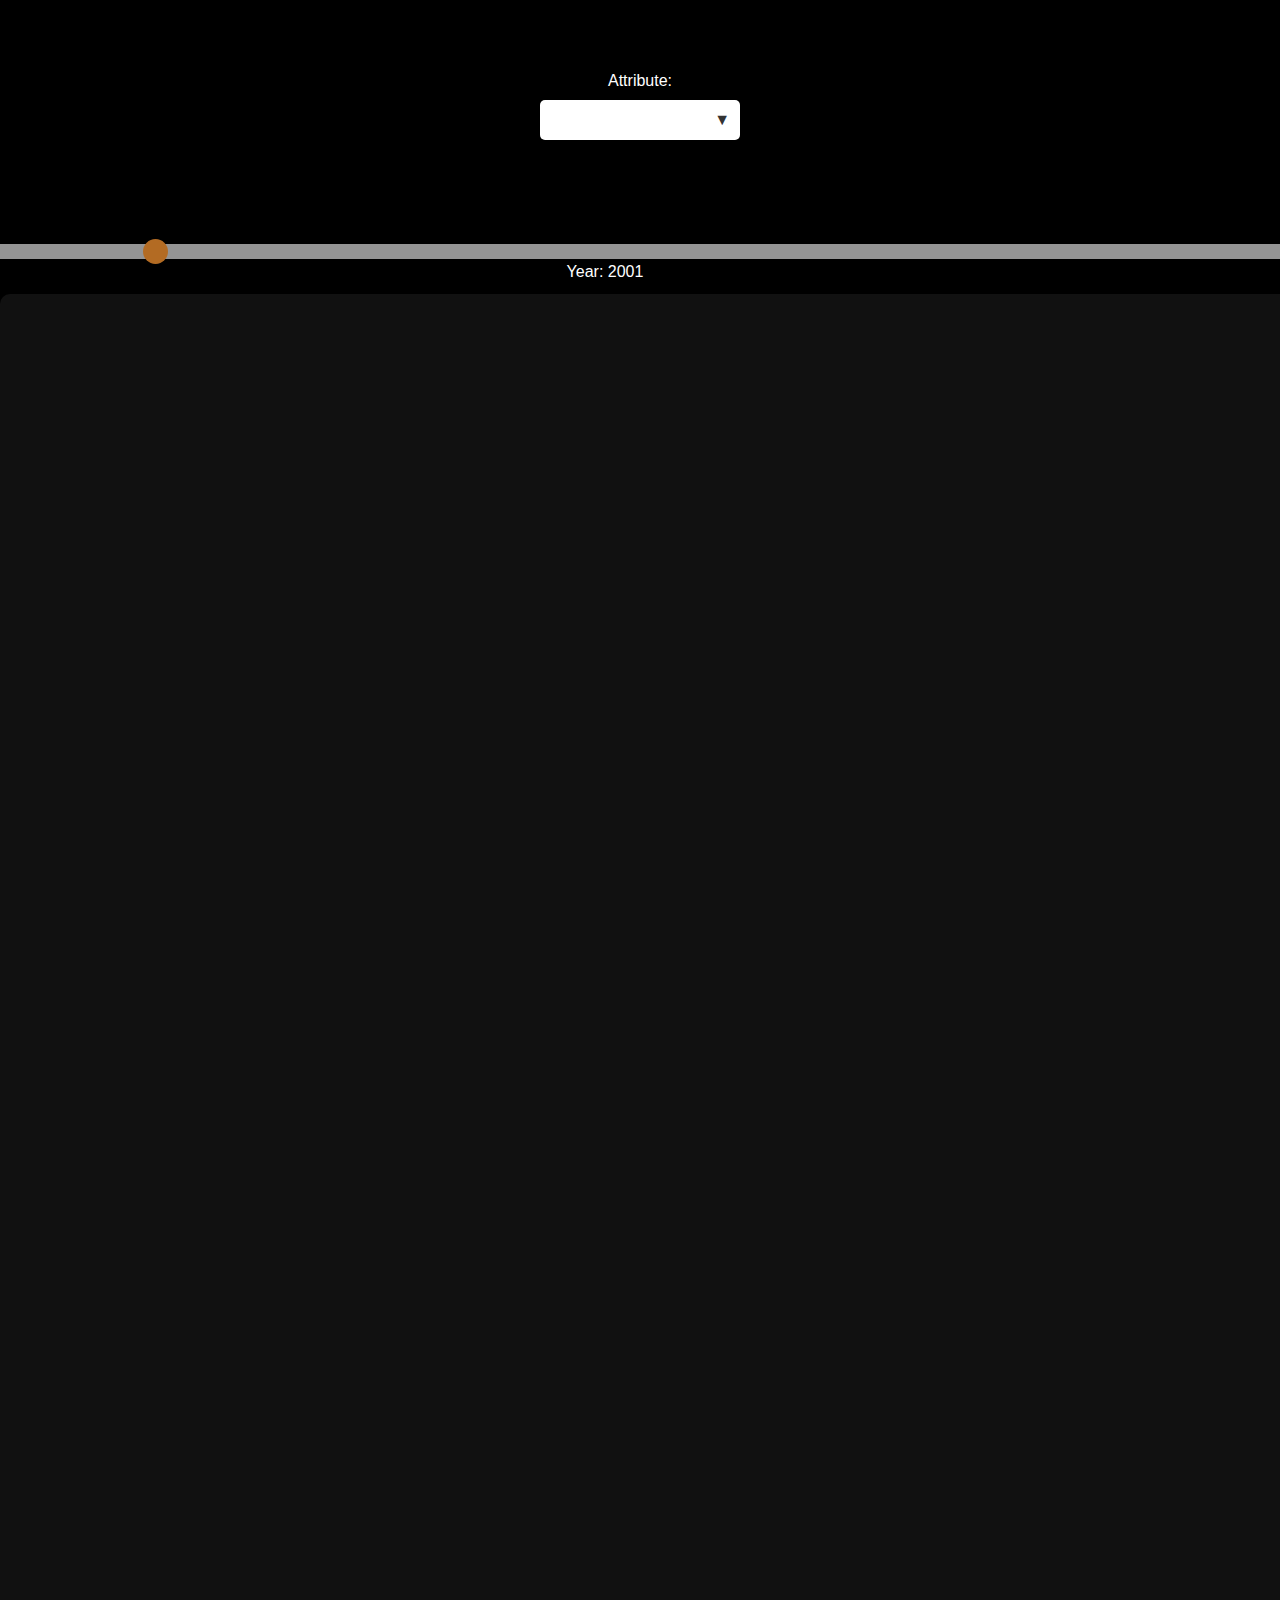
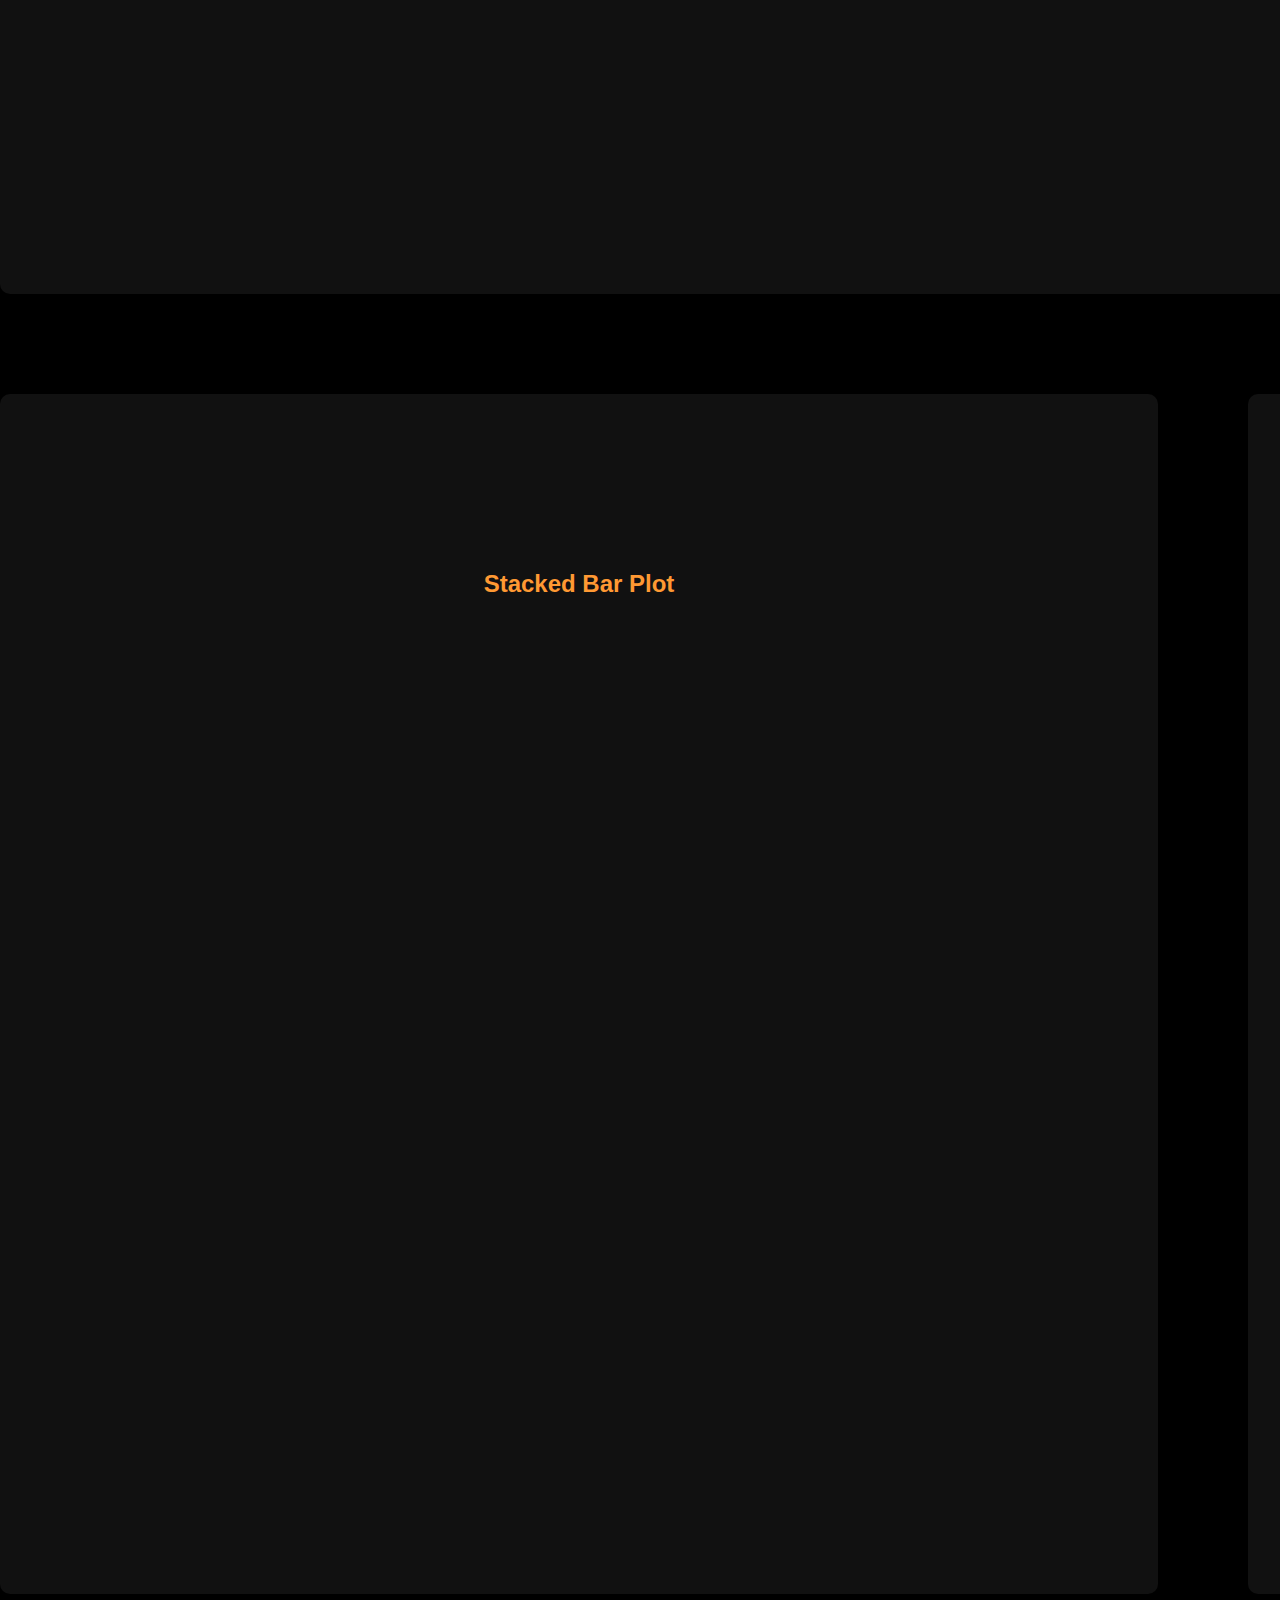
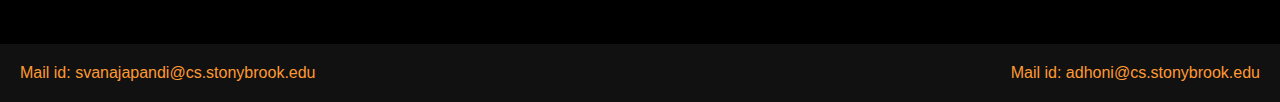
==== commit 9fa0285b: "Ending touch todo" ====
--- a/templates/index.html
+++ b/templates/index.html
@@ -3,7 +3,7 @@
 <head>
     <meta charset="UTF-8">
     <meta name="viewport" content="width=device-width, initial-scale=1.0">
-    <title>PCA Visualization</title>
+    <title>Socioeconomic and Health Indicators</title>
     <script src="https://d3js.org/d3.v6.min.js"></script>
     <link rel="stylesheet" href="../static/styles.css">
     <script type="module" src="../static/plot_fns.js"></script>
@@ -13,7 +13,7 @@
 
 <body>
   <header>
-    <h1>PCA Visualization</h1>
+    <h1>Socioeconomic and Health Indicators</h1>
     <nav>
       <ul>
         <li><a href="references">References</a></li>
@@ -27,20 +27,8 @@
             <h2>Line Plot</h2>
             <svg id="line-plot" width="800" height="800"></svg>
         </div>
-        <div style="position: absolute; bottom: 100px;">
 
-          <label class="dropdown-label" for="y-col-attr-line" style="color: white;">Y Axis Column:</label>
-          <select id="y-col-attr-line" class="dropdown-select">
-          </select><br>
-
-          <label class="dropdown-label" for="country-line" style="color: white;">Country:</label>
-          <select id="country-line" class="dropdown-select">  
-          </select>
-
-      </div>
     </section>
-
-
 
     <section id="bar_plot" class="graph-section">
       
@@ -50,38 +38,81 @@
 
             <div style="position: absolute; bottom: 70px;">
 
+              <div class="slider-container">
+                <input type="range" min="200" max="300000" value="100000" class="slider" id="lowThreshold">
+                <p>Low Threshold: <span id="lowSliderValue">1000</span></p>
+              </div>
               
-              <label for="year">Year:</label>
-              <input type="number" id="year" value="2001"><br>
-  
-              <label for="lowThreshold">Low Threshold:</label>
-              <input type="number" id="lowThreshold" value="1000"><br>
-  
-              <label for="midThreshold">Mid Threshold:</label>
-              <input type="number" id="midThreshold" value="10000"><br>
-  
-              <label class="dropdown-label" for="y-col-attr" style="color: white;">Y Axis Column:</label>
-              <select id="y-col-attr" class="dropdown-select">
-              </select>
+              <div class="slider-container">
+                <input type="range" min="200" max="5000000" value="500000" class="slider" id="midThreshold">
+                <p>Mid Threshold: <span id="midSliderValue">10000</span></p>
+              </div>
 
           </div>
-            
+
         </div>
     </section>
 
+  </div>
+
+
+
+  
+
+  <div class="dropdown-container">
+    <div class="label">Country:</div>
+    <div class="custom-select">
+      <select id="country-dropdown">
+      </select>
+    </div>
+  </div>
+
+  <div class="dropdown-container">
+    <div class="label">Attribute:</div>
+    <div class="custom-select">
+      <select id="attribute-dropdown">
+
+      </select>
+    </div>
+  </div>
+
+  <div class="graph-sections-container" >
+    <div class="slider-container center-slider"  style="position: absolute;left: -35px;">
+      <input type="range" min="2000" max="2016" value="2001" class="slider" id="year">
+      <p>Year: <span id="yearValue">2001</span></p>
+    </div>
+    
+    <section id="geo-spatial" class="graph-section">
+        <div class="feature" style="width: max-content; height: 1600px;">
+            <h2>GeoSpatial</h2>
+            <svg id="map-svg" width="2800" height="1200"></svg>
+        </div>
+    </section>
+
+  </div> 
+
+  <div class="graph-sections-container">
     <section id="stacked_bar_plot" class="graph-section">
-      
       <div class="feature" style="width: 1158px; height: 1200px;">
           <h2>Stacked Bar Plot</h2>
           <svg id="vertical_stacked_bar_plot_svg" width="800" height="800"></svg>
 
           <div style="position: absolute; bottom: 70px;">
+            
+        </div>
+          
+      </div>
+    </section>
+  
+    <section id="corr_plot" class="graph-section">
+        
+      <div class="feature" style="width: 1158px; height: 1200px;">
+          <h2>Correlation Plot</h2>
+          <svg id="corr_plot_svg" width="800" height="800"></svg>
 
-            <label for="year">Year:</label>
-            <input type="number" id="year" value="2001"><br>
+          <div style="position: absolute; bottom: 70px;">
 
-            <label class="dropdown-label" for="country-stacked-bar" style="color: white;">Country:</label>
-            <select id="country-stacked-bar" class="dropdown-select">  
+          
             </select>
             
         </div>
@@ -90,38 +121,9 @@
     </section>
   </div>
 
-  <section id="corr_plot" class="graph-section">
-      
-    <div class="feature" style="width: 1158px; height: 1200px;">
-        <h2>Correlation Plot</h2>
-        <svg id="corr_plot_svg" width="800" height="800"></svg>
-
-        <div style="position: absolute; bottom: 70px;">
-
-          <label for="year">Year:</label>
-          <input type="number" id="year" value="2001"><br>
-
-          <label class="dropdown-label" for="country-stacked-bar" style="color: white;">Country:</label>
-          <select id="country-stacked-bar" class="dropdown-select">  
-          </select>
-          
-      </div>
-        
-    </div>
-  </section>
-</div>
 
 
-
-  <div class="graph-sections-container" style="margin-left: 0px; width: 2400px;">
-    <section id="geo-spatial" class="graph-section">
-        <div class="feature" style="width: max-content;">
-            <h2>GeoSpatial</h2>
-            <svg id="map-svg" width="3400" height="1200"></svg>
-        </div>
-    </section>
-
-  </div> 
+  
 
   <aside class="side-panel">
     <h2>Additional Information</h2>
@@ -131,10 +133,40 @@
   <footer>
     <div class="footer-content">
       <p style="color: #ff9933;">Mail id: svanajapandi@cs.stonybrook.edu</p>
-      <p style="color: #ff9933;">Mail id: svanajapandi@cs.stonybrook.edu</p>
-      <p style="color: #ff9933;">Mail id: svanajapandi@cs.stonybrook.edu</p>
+      <!-- <p style="color: #ff9933;">Mail id: svanajapandi@cs.stonybrook.edu</p> -->
+      <p style="color: #ff9933;">Mail id: adhoni@cs.stonybrook.edu</p>
     </div>
   </footer>
+
+  <script>
+    var lowSlider = document.getElementById("lowThreshold");
+  var lowOutput = document.getElementById("lowSliderValue");
+  lowOutput.innerHTML = lowSlider.value; // Display the default slider value
+
+  // Update the current slider value (each time you drag the slider handle)
+  lowSlider.oninput = function() {
+    lowOutput.innerHTML = this.value;
+  }
+
+  var highSlider = document.getElementById("midThreshold");
+  var highOutput = document.getElementById("midSliderValue");
+  highOutput.innerHTML = highSlider.value; // Display the default slider value
+
+  // Update the current slider value (each time you drag the slider handle)
+  highSlider.oninput = function() {
+    highOutput.innerHTML = this.value;
+  }
+
+  var yearSlider = document.getElementById("year");
+  var yearOutput = document.getElementById("yearValue");
+  highOutput.innerHTML = highSlider.value; // Display the default slider value
+
+  // Update the current slider value (each time you drag the slider handle)
+  yearSlider.oninput = function() {
+    yearOutput.innerHTML = this.value;
+  }
+  </script>
+  
 </body>
 
 </html>
--- a/static/styles.css
+++ b/static/styles.css
@@ -21,12 +21,13 @@
     color: #fff;
     padding: 20px;
     text-align: center;
-    width: 3176px;
+    /* width: 3176px; */
   }
   
   header h1 {
     font-size: 36px;
     color: #ff9933;
+    
   }
   
   nav ul {
@@ -211,7 +212,7 @@
   background-color: #111;
   color: #fff;
   padding: 20px;
-  width: 3176px;
+  /* width: 3176px; */
   text-align: center;
 }
 
@@ -226,3 +227,154 @@
 .footer-content p {
   text-align: center;
 }
+
+
+
+
+.slider-container {
+  width: 100%; /* Set width to 100% to take full width of its container */
+  margin-bottom: 20px; /* Adjust margin as needed */
+  text-align: center; /* Center-align the slider */
+}
+
+
+
+/* 
+.slider-container {
+  width: 300px;
+  margin-bottom: 20px; 
+  display: inline-block;
+} */
+
+/* Positioning adjustments for the container */
+div[style="position: absolute; bottom: 70px;"] {
+  position: relative; /* Add relative positioning to the container */
+}
+
+/* Optional: Adjust position of the text labels */
+div[style="position: absolute; bottom: 70px;"] p {
+  margin-bottom: 5px; /* Added margin for spacing between slider value and label */
+}
+
+/* Styling for the slider */
+.slider {
+  -webkit-appearance: none;
+  appearance: none;
+  width: 100%;
+  height: 15px;
+  border-radius: 10px;
+  background: #d3d3d3;
+  outline: none;
+  opacity: 0.7;
+  transition: opacity .2s;
+}
+
+/* Hover effect for slider */
+.slider:hover {
+  opacity: 1;
+}
+
+/* Styling for slider thumb in webkit browsers */
+.slider::-webkit-slider-thumb {
+  -webkit-appearance: none;
+  appearance: none;
+  width: 25px;
+  height: 25px;
+  border-radius: 50%;
+  background: #ff9933;
+  cursor: pointer;
+}
+
+/* Styling for slider thumb in mozilla browsers */
+.slider::-moz-range-thumb {
+  width: 25px;
+  height: 25px;
+  border-radius: 50%;
+  background: #ff9933;
+  cursor: pointer;
+}
+
+.center-slider {
+  text-align: center;
+  
+}
+
+.center-slider input[type="range"] {
+  width: 2880px; /* Adjust width as needed */
+}
+
+
+body {
+  font-family: Arial, sans-serif;
+  background-color: #000;
+  margin: 0;
+  padding: 0;
+  color: #fff;
+}
+
+
+
+.dropdown-container {
+  margin: 100px auto;
+  text-align: center;
+}
+
+/* Styling the label */
+.label {
+  margin-bottom: 10px;
+}
+
+/* Styling the select element */
+.custom-select {
+  position: relative;
+  display: inline-block;
+  width: 200px;
+  height: 40px;
+  background-color: #fff; /* white shade */
+  color: #333; /* text color */
+  border: none;
+  border-radius: 5px;
+  overflow: hidden;
+}
+
+.custom-select select {
+  appearance: none;
+  -webkit-appearance: none;
+  -moz-appearance: none;
+  position: absolute;
+  top: 0;
+  left: 0;
+  width: 100%;
+  height: 100%;
+  background-color: transparent;
+  color: inherit;
+  font-size: 16px;
+  padding: 10px;
+  border: none;
+  border-radius: 0;
+  cursor: pointer;
+  z-index: 2;
+}
+
+.custom-select::before {
+  content: '\25bc';
+  position: absolute;
+  top: 50%;
+  right: 10px;
+  transform: translateY(-50%);
+  z-index: 1;
+  color: #333; /* icon color */
+}
+
+/* Styling the options */
+.custom-select select option {
+  background-color: #fff; /* white shade */
+  color: #333; /* text color */
+  font-size: 16px;
+  padding: 10px;
+}
+
+/* Hover effect */
+.custom-select:hover::before {
+  color: #ff5f6d; /* hover icon color */
+}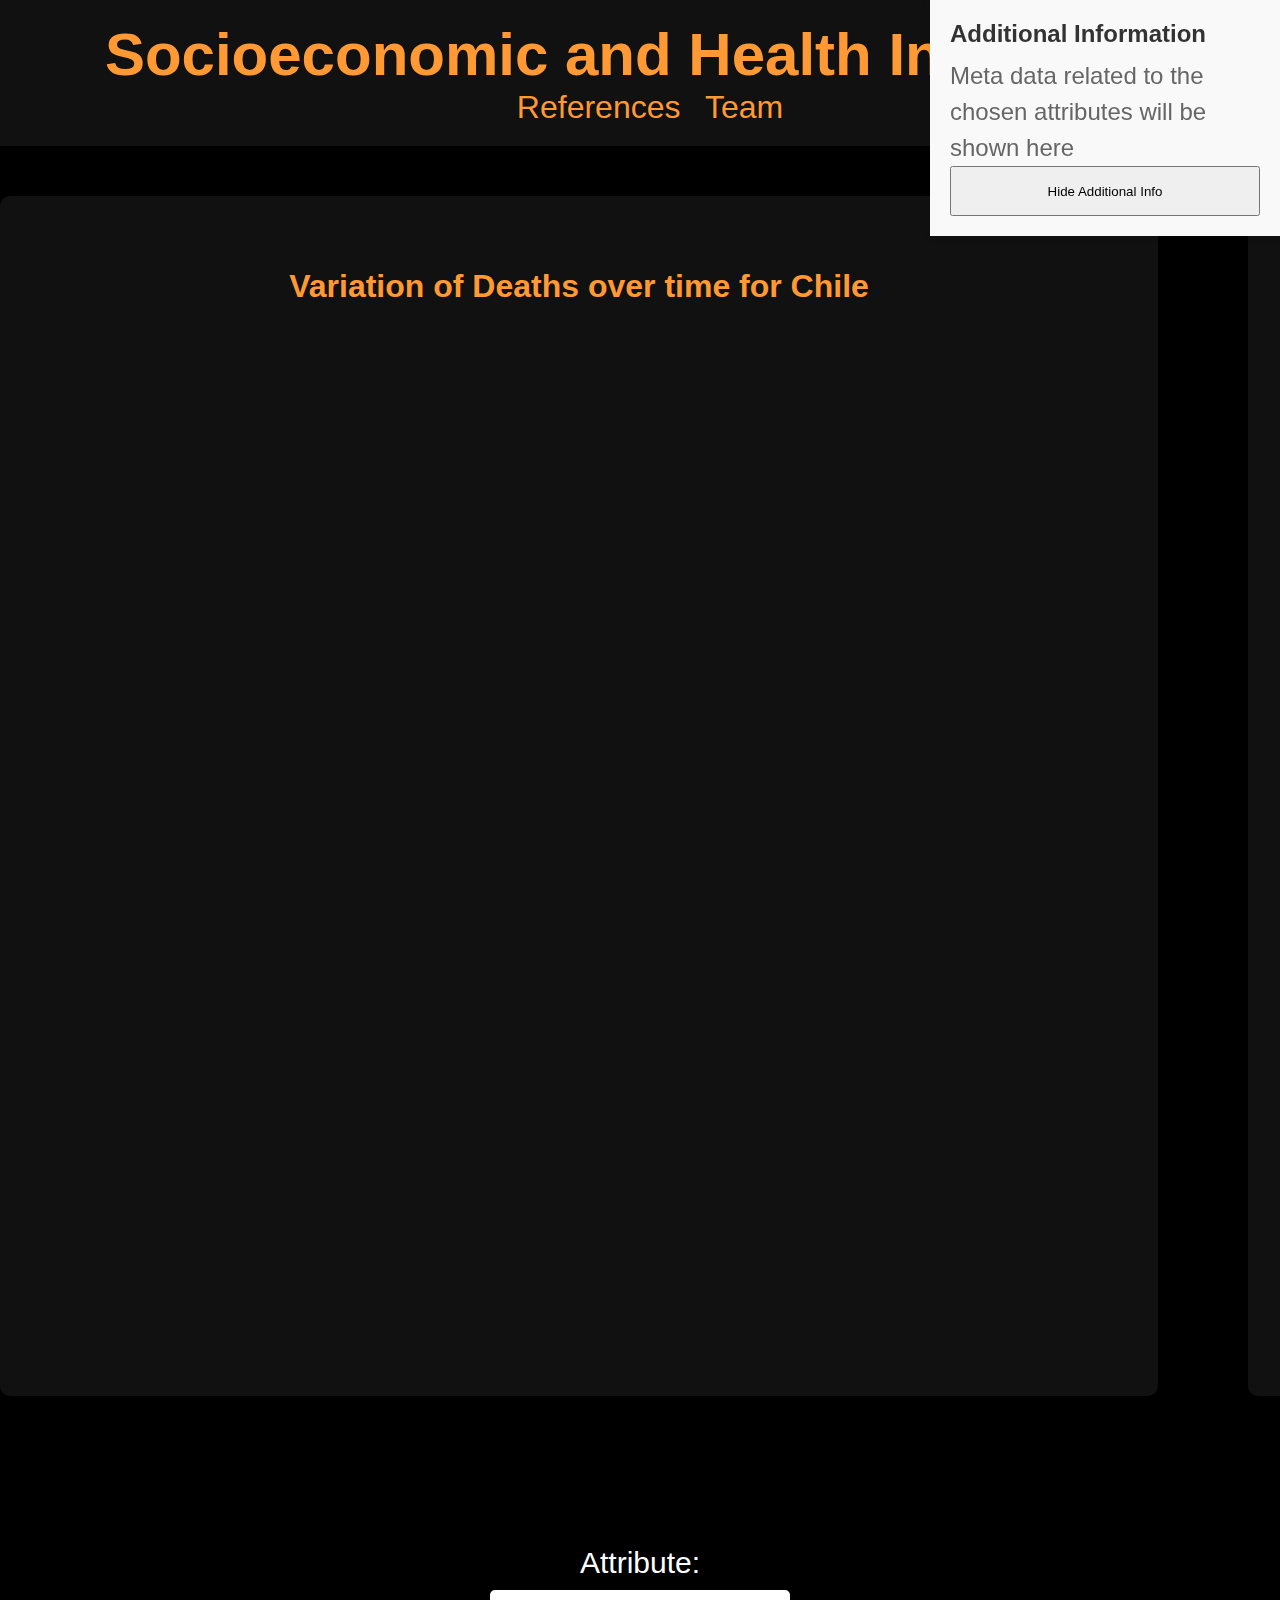
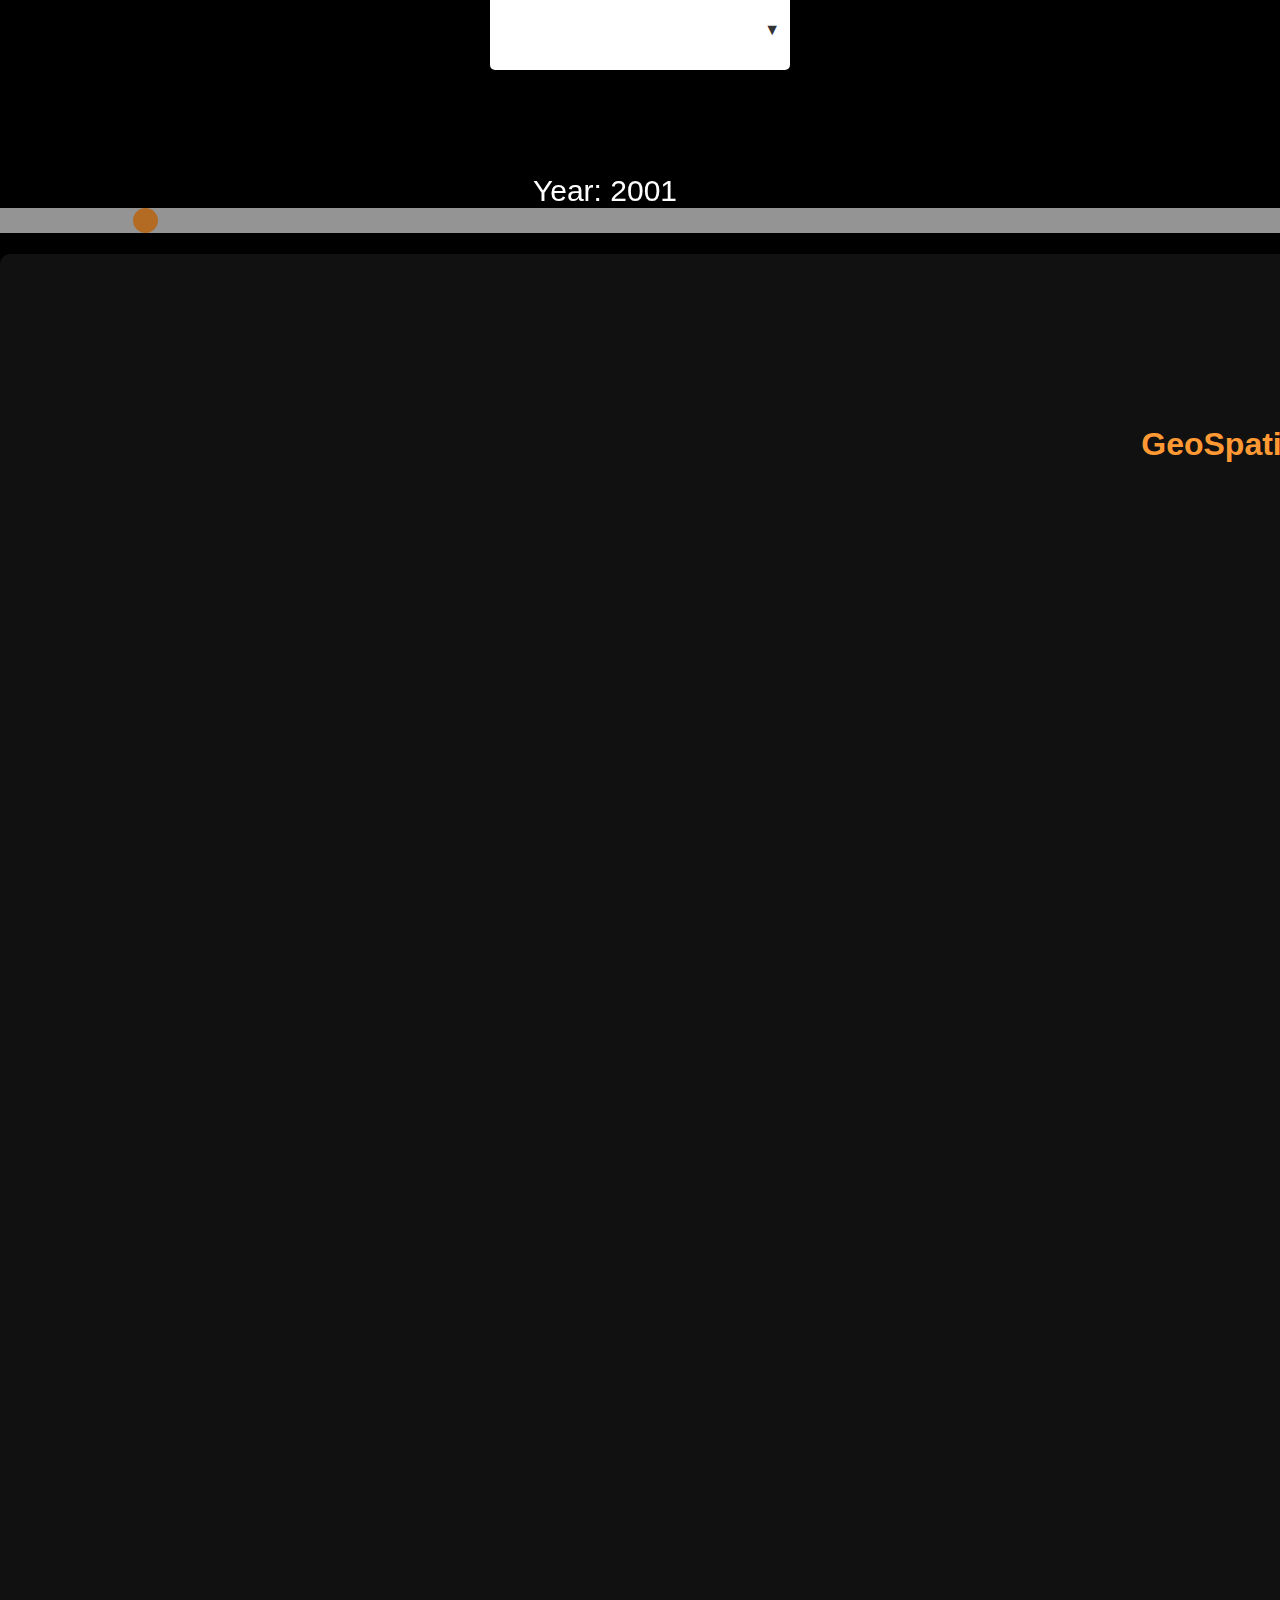
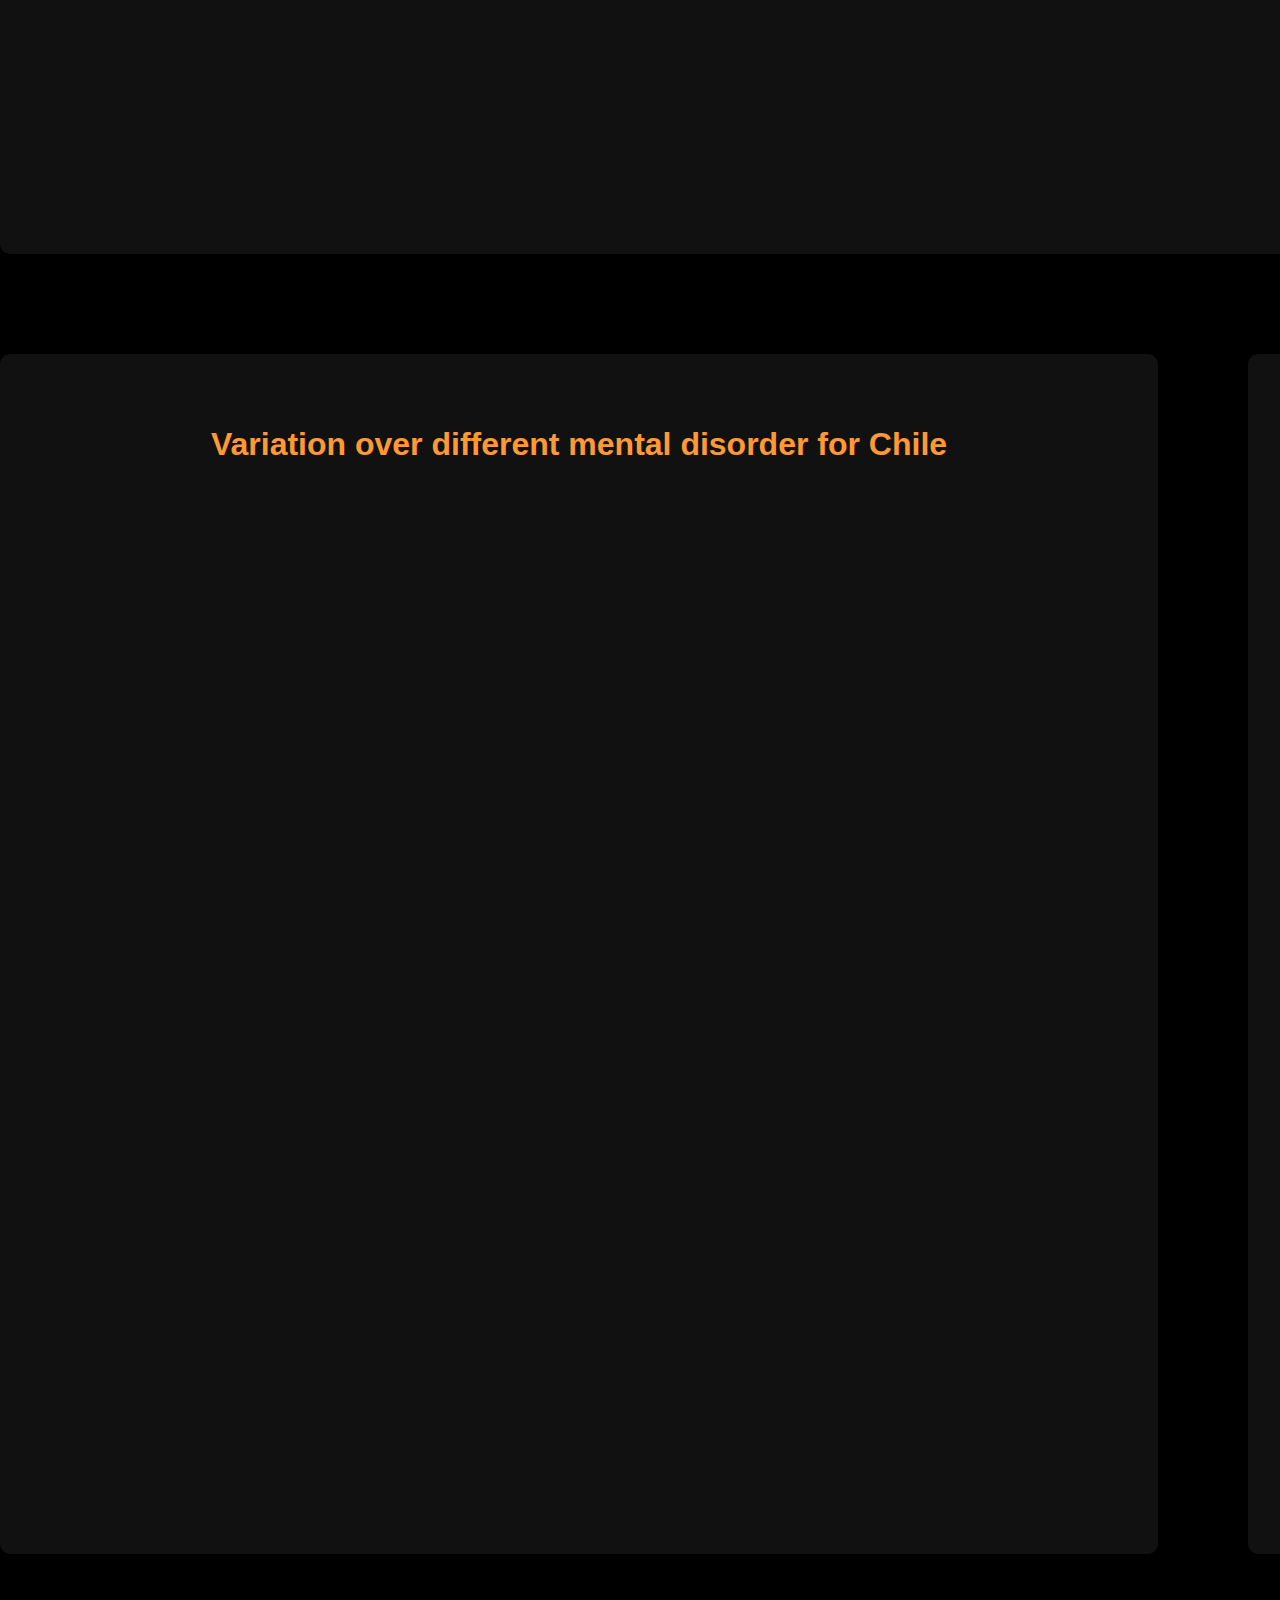
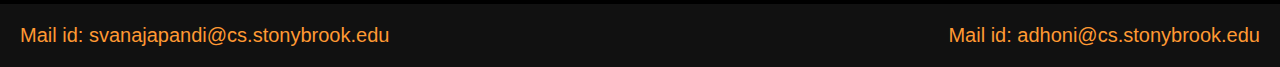
==== commit 723940f6: "Code done" ====
--- a/templates/index.html
+++ b/templates/index.html
@@ -13,10 +13,11 @@
 
 <body>
   <header>
-    <h1>Socioeconomic and Health Indicators</h1>
+    <h1 style="font-size: 60px;">Socioeconomic and Health Indicators</h1>
     <nav>
       <ul>
-        <li><a href="references">References</a></li>
+        <li style="font-size: 32px;"><a href="references">References</a></li>
+        <li style="font-size: 32px;"><a href="team">Team</a></li>
       </ul>
     </nav>
   </header>
@@ -24,8 +25,8 @@
   <div class="graph-sections-container">
     <section id="line_plot" class="graph-section">
         <div class="feature" style="width: 1158px; height: 1200px;">
-            <h2>Line Plot</h2>
-            <svg id="line-plot" width="800" height="800"></svg>
+            <h2 id="line-h" style="font-size: 32px;">Variation of Deaths over time for Chile</h2>
+            <svg id="line-plot" width="1000" height="1000"></svg>
         </div>
 
     </section>
@@ -33,8 +34,8 @@
     <section id="bar_plot" class="graph-section">
       
         <div class="feature" style="width: 1158px; height: 1200px;">
-            <h2>Bar Plot</h2>
-            <svg id="bar_plot_svg" width="800" height="800"></svg>
+            <h2 id="bar-h" style="font-size: 32px;">Comparision Deaths by Income groups during 2001</h2>
+            <svg id="bar_plot_svg" width="1000" height="800"></svg>
 
             <div style="position: absolute; bottom: 70px;">
 
@@ -58,33 +59,26 @@
 
 
   
-
   <div class="dropdown-container">
-    <div class="label">Country:</div>
-    <div class="custom-select">
-      <select id="country-dropdown">
+    <div class="label" style="font-size: 30px;">Attribute:</div>
+    <div class="custom-select" style="width: 300px; height: 80px;">
+      <select id="attribute-dropdown" style="font-size: 30px;">
+        <!-- Your options here -->
       </select>
     </div>
   </div>
-
-  <div class="dropdown-container">
-    <div class="label">Attribute:</div>
-    <div class="custom-select">
-      <select id="attribute-dropdown">
-
-      </select>
-    </div>
-  </div>
+  
 
   <div class="graph-sections-container" >
-    <div class="slider-container center-slider"  style="position: absolute;left: -35px;">
-      <input type="range" min="2000" max="2016" value="2001" class="slider" id="year">
-      <p>Year: <span id="yearValue">2001</span></p>
-    </div>
+    <div class="slider-container center-slider" style="position: absolute; left: -35px; z-index: 999;">
+      <p style="font-size: 30px;">Year: <span id="yearValue" style="font-size: 30px;">2001</span></p>
+      <input type="range" min="2000" max="2017" value="2001" class="slider" id="year">
+  </div>
+  
     
-    <section id="geo-spatial" class="graph-section">
+    <section id="geo-spatial" class="graph-section" style="margin-top: 30px;">
         <div class="feature" style="width: max-content; height: 1600px;">
-            <h2>GeoSpatial</h2>
+            <h2 id="geo-h" style="font-size: 32px;" >GeoSpatial map for Deaths during 2001</h2>
             <svg id="map-svg" width="2800" height="1200"></svg>
         </div>
     </section>
@@ -94,8 +88,8 @@
   <div class="graph-sections-container">
     <section id="stacked_bar_plot" class="graph-section">
       <div class="feature" style="width: 1158px; height: 1200px;">
-          <h2>Stacked Bar Plot</h2>
-          <svg id="vertical_stacked_bar_plot_svg" width="800" height="800"></svg>
+          <h2 id="stacked-h" style="font-size: 32px;">Variation over different mental disorder for Chile</h2>
+          <svg id="vertical_stacked_bar_plot_svg" width="1000" height="1000"></svg>
 
           <div style="position: absolute; bottom: 70px;">
             
@@ -107,8 +101,8 @@
     <section id="corr_plot" class="graph-section">
         
       <div class="feature" style="width: 1158px; height: 1200px;">
-          <h2>Correlation Plot</h2>
-          <svg id="corr_plot_svg" width="800" height="800"></svg>
+          <h2 id="corr-h" style="font-size: 32px;" >Correlation between attributes</h2>
+          <svg id="corr_plot_svg" width="1000" height="1000"></svg>
 
           <div style="position: absolute; bottom: 70px;">
 
@@ -125,16 +119,20 @@
 
   
 
-  <aside class="side-panel">
-    <h2>Additional Information</h2>
-    <p id="meta-data-panel">Meta data related to the chosen attributes will be shown here</p>
-  </aside>
+  <aside id="side-panel" class="side-panel">
+    <h2 style="font-size: 24px;">Additional Information</h2>
+    <p id="meta-data-panel" style="font-size: 24px;">Meta data related to the chosen attributes will be shown here</p>
+    <button id="toggle-btn" style="height: 50px;width: 310px;">Hide Additional Info</button>
+</aside>
+
+
+
 
   <footer>
     <div class="footer-content">
-      <p style="color: #ff9933;">Mail id: svanajapandi@cs.stonybrook.edu</p>
+      <p style="color: #ff9933;font-size: 20px;" >Mail id: svanajapandi@cs.stonybrook.edu</p>
       <!-- <p style="color: #ff9933;">Mail id: svanajapandi@cs.stonybrook.edu</p> -->
-      <p style="color: #ff9933;">Mail id: adhoni@cs.stonybrook.edu</p>
+      <p style="color: #ff9933;font-size: 20px;">Mail id: adhoni@cs.stonybrook.edu</p>
     </div>
   </footer>
 
--- a/static/styles.css
+++ b/static/styles.css
@@ -301,7 +301,9 @@
 
 .center-slider input[type="range"] {
   width: 2880px; /* Adjust width as needed */
-}
+  height: 25px;
+}
+
 
 
 body {
